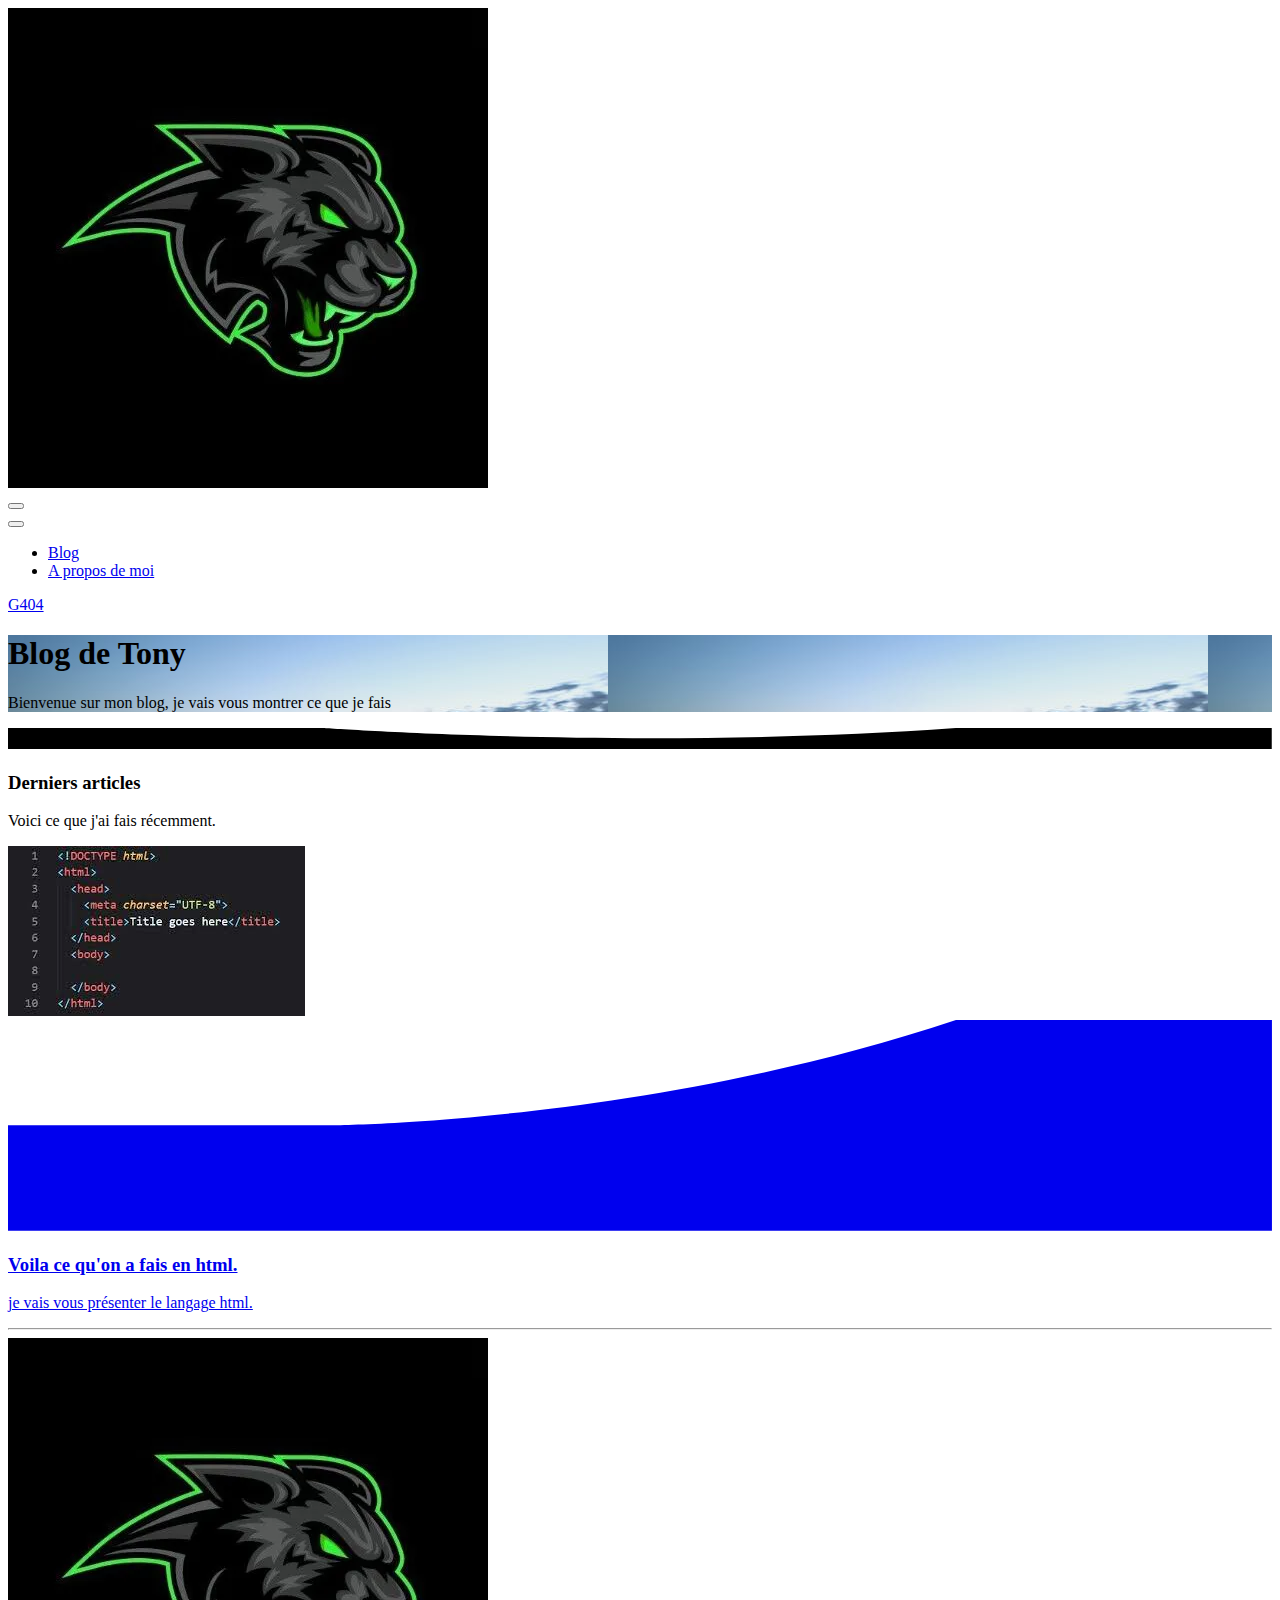
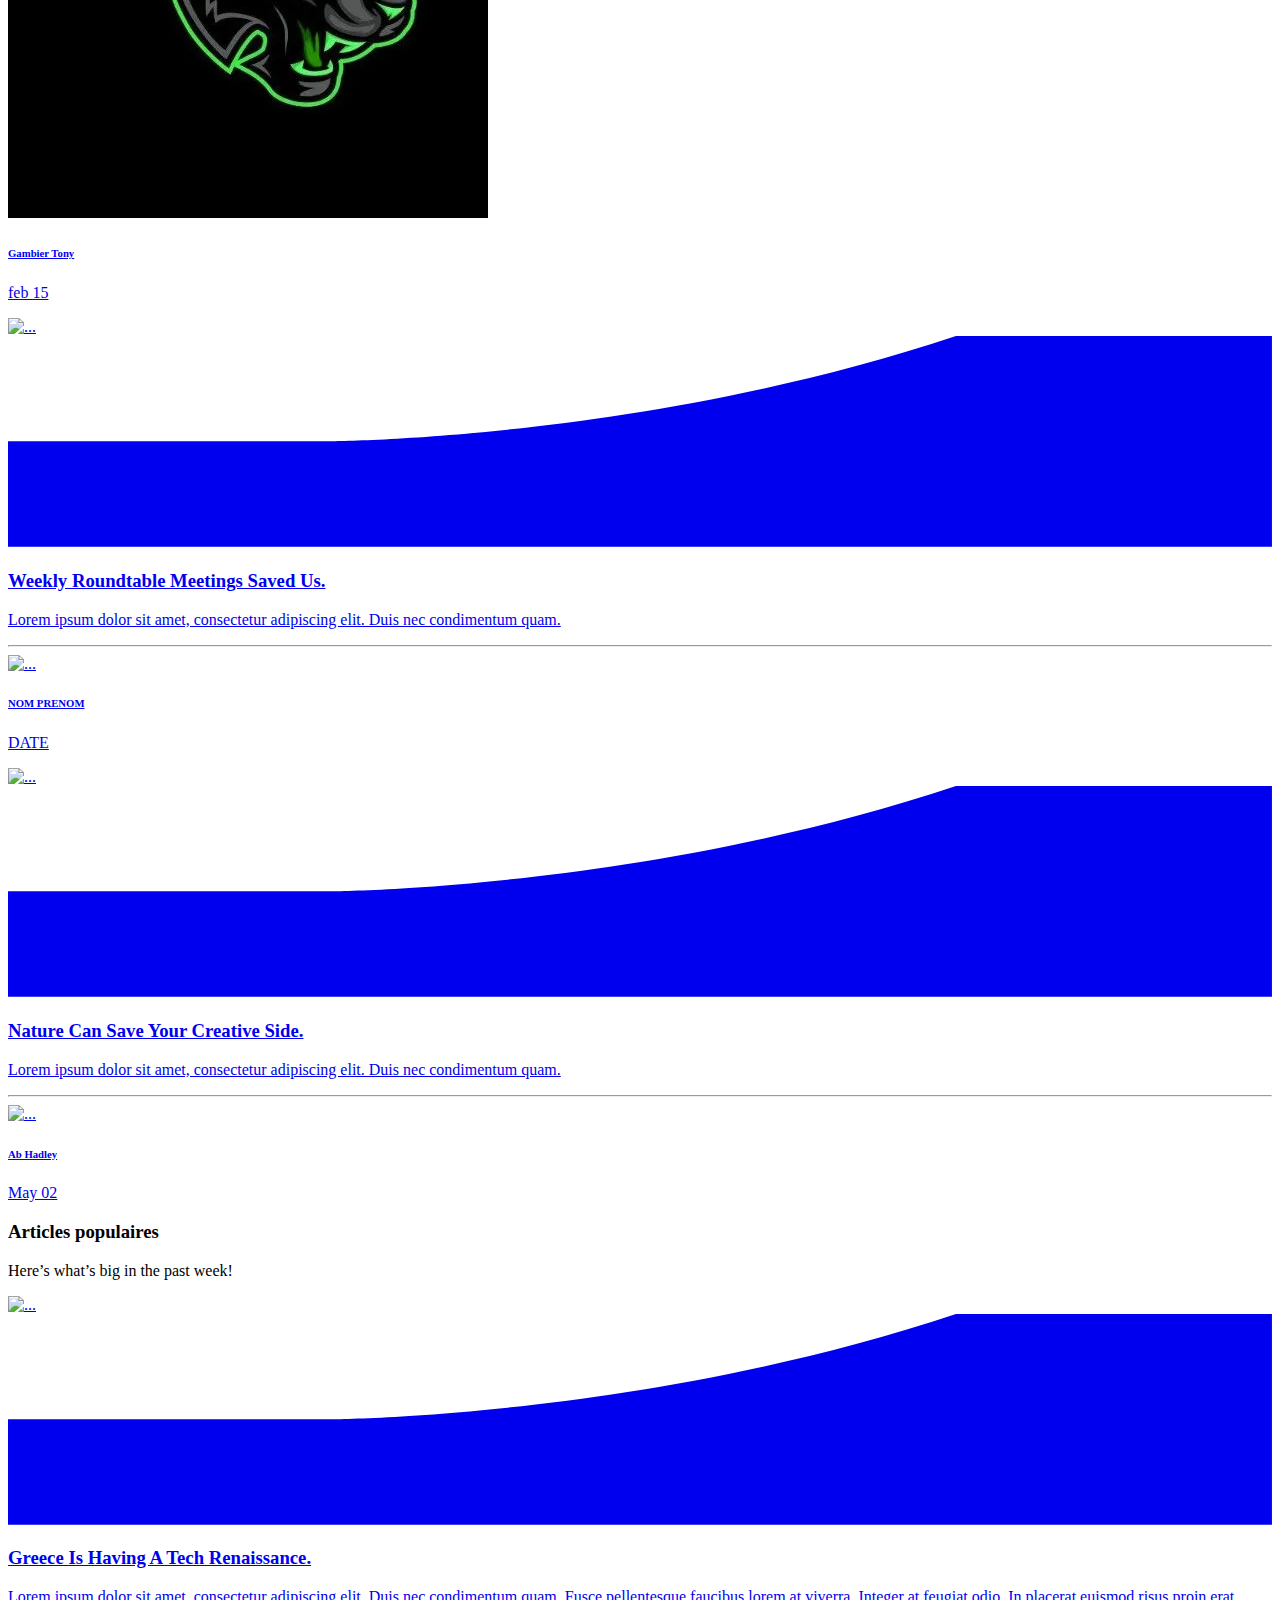
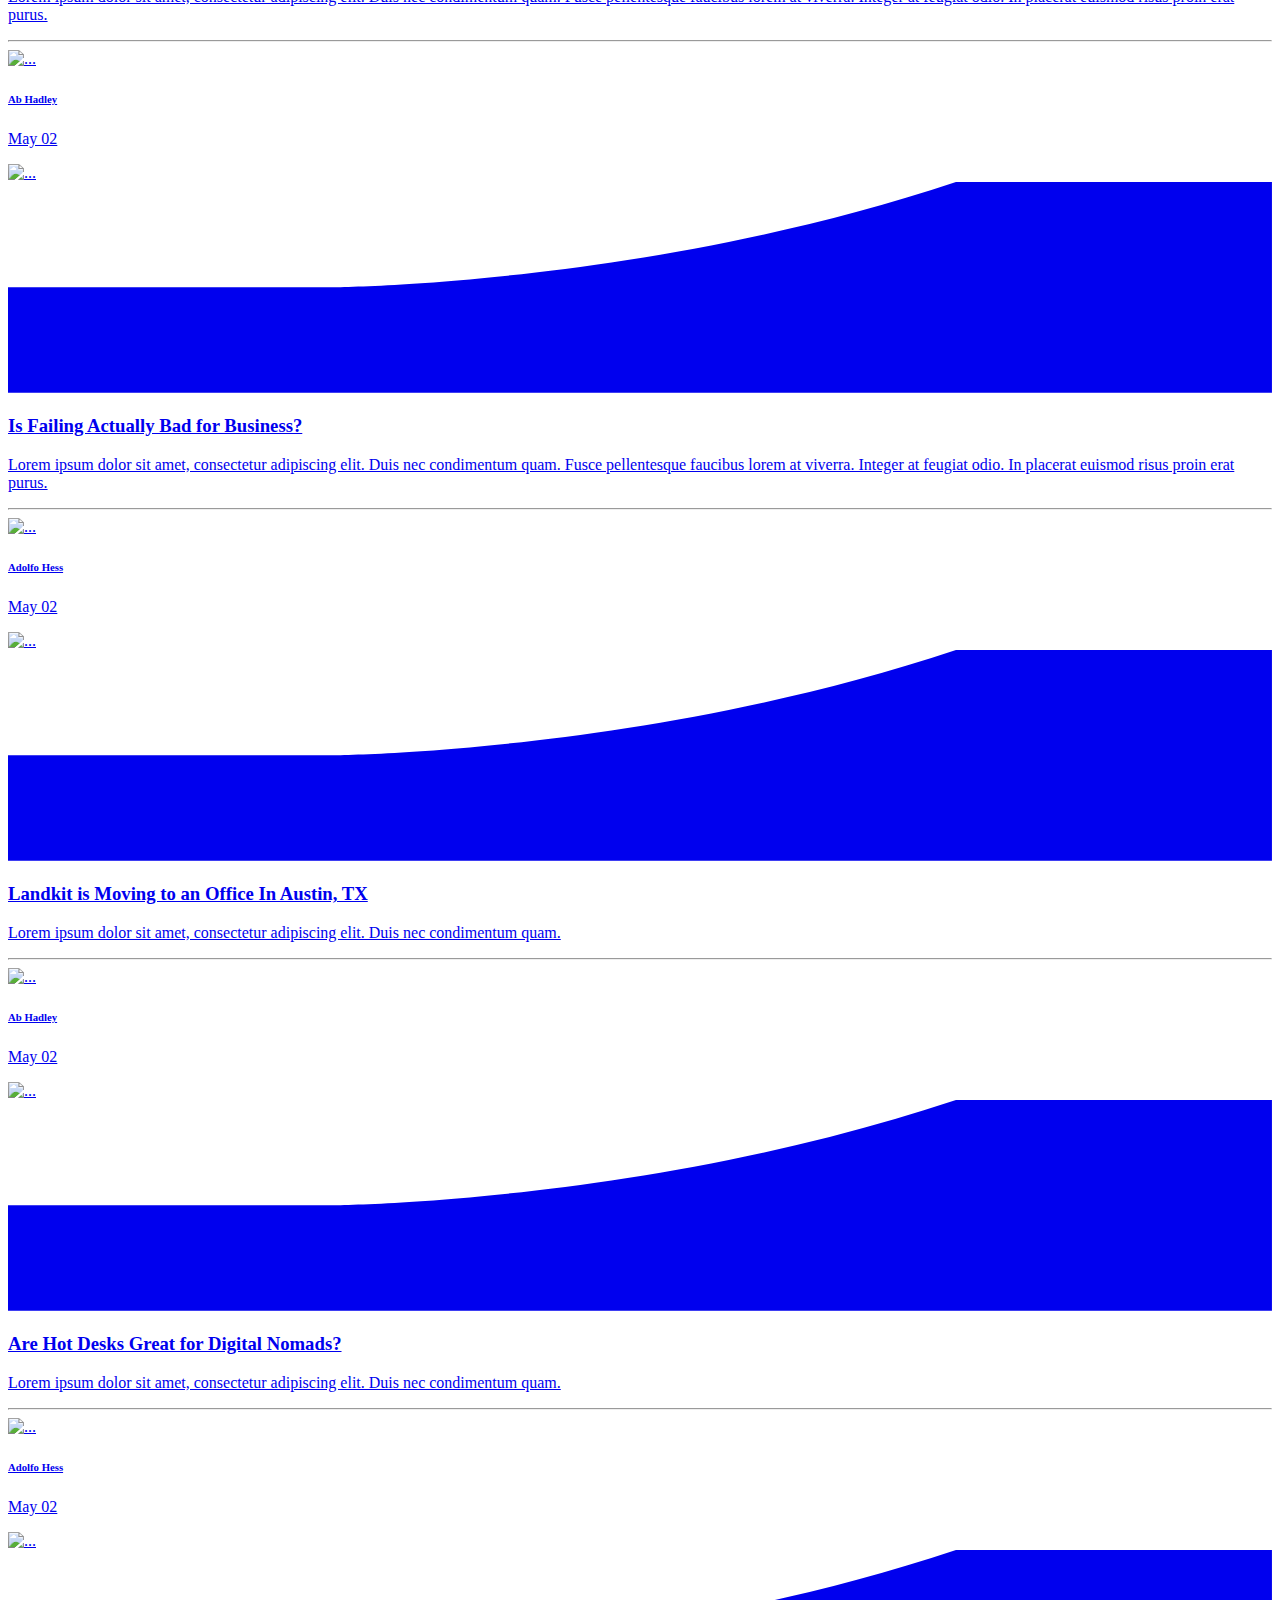
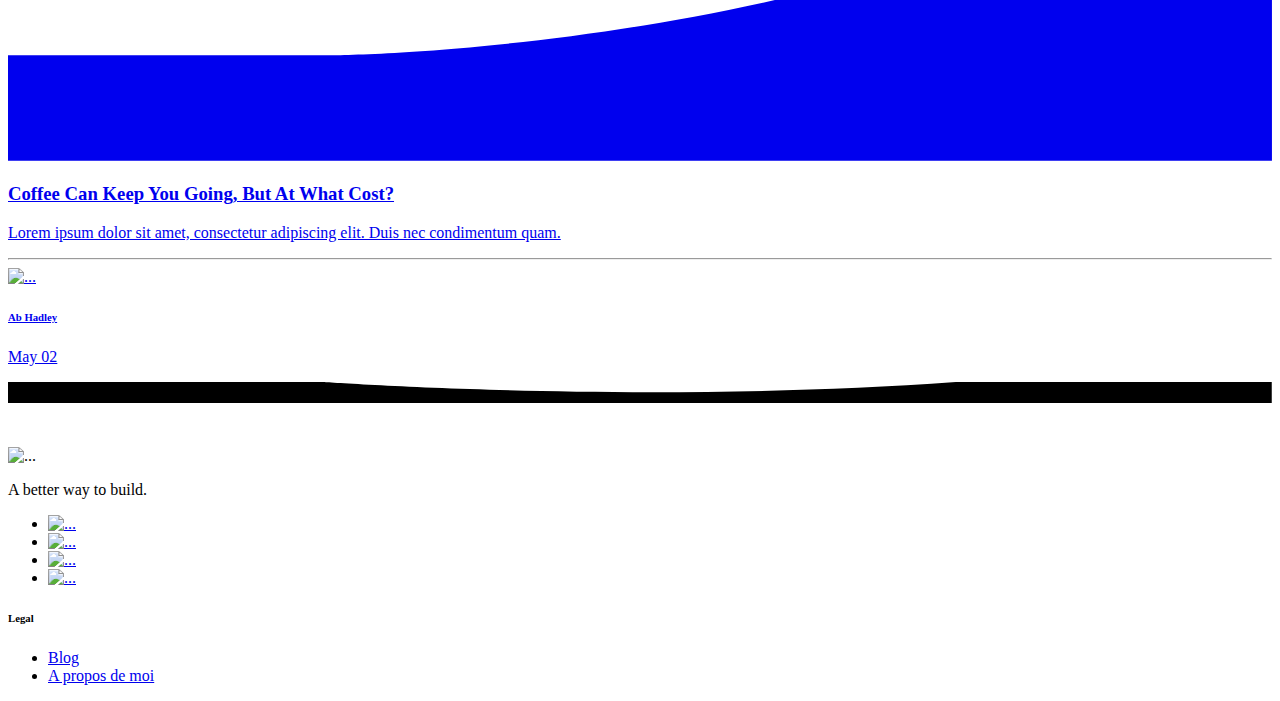
==== index.html @ e892edc2 "v0.0.0.1" ====
<!doctype html>
<html lang="fr">
  <head>
    <meta charset="utf-8" />
    <meta name="viewport" content="width=device-width, initial-scale=1" />
    
    <!-- Favicon -->
    <link rel="shortcut icon" href="./assets/favicon/favicon.ico" type="image/x-icon" />
    
    <!-- Map CSS -->
    <link rel="stylesheet" href="https://api.mapbox.com/mapbox-gl-js/v0.53.0/mapbox-gl.css" />
    
    <!-- Libs CSS -->
    <link rel="stylesheet" href="./assets/css/libs.bundle.css" />
    
    <!-- Theme CSS -->
    <link rel="stylesheet" href="./assets/css/theme.bundle.css" />

    <!-- Theme CSS -->
    <link rel="stylesheet" href="./assets/css/index.css" />

    <!-- Title -->
    <title>Blog de Tony</title>
  </head>
  <body class="bg-light">

    <!-- NAVBAR -->
    <nav class="navbar navbar-expand-lg navbar-light bg-white">
      <div class="container">
    
        <!-- Brand -->
        <!-- ajoute un lien sur ton image ici <a href=""> -->
        <a class="navbar-brand" href="">
          <div class="avatar avatar-xxl">
            <!-- change ta photo ici  -->
            <img src="./assets/img/avatars/sacrifice_off_avatar.webp" alt="..." class="avatar-img rounded-circle">
          </div>
        </a>
    
        <!-- Toggler -->
        <button class="navbar-toggler" type="button" data-bs-toggle="collapse" data-bs-target="#navbarCollapse" aria-controls="navbarCollapse" aria-expanded="false" aria-label="Toggle navigation">
          <span class="navbar-toggler-icon"></span>
        </button>
    
        <!-- Collapse -->
        <div class="collapse navbar-collapse" id="navbarCollapse">
    
          <!-- Toggler -->
          <button class="navbar-toggler" type="button" data-bs-toggle="collapse" data-bs-target="#navbarCollapse" aria-controls="navbarCollapse" aria-expanded="false" aria-label="Toggle navigation">
            <i class="fe fe-x"></i>
          </button>
    
          <!-- Navigation -->
          <ul class="navbar-nav ms-auto">
            <!-- copie colle ce bloc <li> si tu veux rajouter un lien dans ta navbar -->
            <li class="nav-item dropdown">
              <a class="nav-link dropdown-toggle" id="navbarLandings"  href="./blog.html">
                Blog
              </a>
            </li>
            <!-- jusque là </li> -->
            <li class="nav-item dropdown">
              <a class="nav-link dropdown-toggle" id="navbarPages" href="#">
                A propos de moi
              </a>
            </li>
          </ul>
    
          <!-- Button -->
          <!-- mets un lien sur le bouton G404 ! -->
          <a class="navbar-btn btn btn-sm btn-primary lift ms-auto" href="https://garage404.com/" target="_blank">
            G404
          </a>
        </div>
      </div>
    </nav>

    <!-- WELCOME -->
    <!-- ici tu peux changer l'image de fond de ta page dans style="background-image"-->
    <section data-jarallax data-speed=".8" class="py-10 py-md-14 overlay overlay-black overlay-60 bg-cover jarallax" style="background-image: url(./assets/img/photos/pexels-photo-12060.jpeg);">
      <div class="container">
        <div class="row justify-content-center">
          <div class="col-12 col-md-10 col-lg-7 text-center">

            <!-- Heading -->
            <h1 class="display-2 fw-bold text-white">
              Blog de Tony
            </h1>

            <!-- Text -->
            <p class="lead mb-0 text-white-75">
              Bienvenue sur mon blog, je vais vous montrer ce que je fais
            </p>

          </div>
        </div> <!-- / .row -->
      </div> <!-- / .container -->
    </section>

    <!-- SHAPE -->
    <div class="position-relative">
      <div class="shape shape-bottom shape-fluid-x text-light">
        <svg viewBox="0 0 2880 48" fill="none" xmlns="http://www.w3.org/2000/svg"><path d="M0 48h2880V0h-720C1442.5 52 720 0 720 0H0v48z" fill="currentColor"/></svg>      
      </div>
    </div>

    <!-- ARTICLES -->
    <section class="pt-7 pt-md-10">
      <div class="container">
        <div class="row align-items-center mb-5">
          <div class="col-12 col-md">

            <!-- Heading -->
            <h3 class="mb-0">
              Derniers articles
            </h3>

            <!-- Text -->
            <p class="mb-0 text-muted">
              Voici ce que j'ai fais récemment.
            </p>

          </div>
          <div class="col-12 col-md-auto">

          </div>
        </div> <!-- / .row -->
        <div class="row">
          <div class="col-12 col-md-6 col-lg-4 d-flex">

            <!-- Card -->
            <div class="card mb-6 mb-lg-0 shadow-light-lg lift lift-lg">

              <!-- Image -->
              <!-- ici je met le lien vers l'article au clic sur la photo -->
              <a class="card-img-top" href="./blog-post-html.html">

                <!-- Image -->
                <!-- ici tu peux mettre l'image de ton article dans src="" -->
                <img src="./assets/img/photos/html.png" alt="..." class="card-img-top">

                <!-- Shape -->
                <div class="position-relative">
                  <div class="shape shape-bottom shape-fluid-x text-white">
                    <svg viewBox="0 0 2880 480" fill="none" xmlns="http://www.w3.org/2000/svg"><path fill-rule="evenodd" clip-rule="evenodd"  d="M2160 0C1440 240 720 240 720 240H0v240h2880V0h-720z" fill="currentColor"/>
                    </svg>                  
                  </div>
                </div>

              </a>

              <!-- Body -->
              <!-- ICI MET LE LIEN href VERS TON ARTICLE AU CLIC SUR LA CARD  -->
              <a class="card-body" href="./blog-post-html.html">

                <!-- Heading -->
                <!-- ICI TU PEUX METTRE LE TITRE DE TON ARTICLE DANS LE H3 -->
                <h3>
                  Voila ce qu'on a fais en html.
                </h3>

                <!-- Text -->
                <!-- Un petit texte pour décrire ton article ?-->
                <p class="mb-0 text-muted">
                  je vais vous présenter le langage html.
                </p>

              </a>

              <!-- Meta -->
              <!-- ICI MET LE LIEN href VERS TON ARTICLE AU CLIC SUR LA CARD  -->
              <a class="card-meta mt-auto" href="./blog-post-html.html">

                <!-- Divider -->
                <hr class="card-meta-divider">

                <!-- Avatar -->
                <div class="avatar avatar-sm me-2">
                  <!-- change ta photo ici  -->
                  <img src="./assets/img/avatars/sacrifice_off_avatar.webp" alt="..." class="avatar-img rounded-circle">
                </div>

                <!-- Author -->
                <h6 class="text-uppercase text-muted me-2 mb-0">
                  Gambier Tony
                </h6>

                <!-- Date -->
                <p class="h6 text-uppercase text-muted mb-0 ms-auto">
                  <time datetime="2019-05-02">feb 15</time>
                </p>

              </a>

            </div>

          </div>

          <!-- A PARTIR D'ICI LE CODE DE LA LIGNE 126 A 194 SE REPETE, IL S'AGIT DES CARDS POUR LES ARTICLES
          DONC LES CONSIGNES SONT LES MEMES -->

          <div class="col-12 col-md-6 col-lg-4 d-flex">

            <!-- Card -->
            <div class="card mb-6 mb-lg-0 shadow-light-lg lift lift-lg">

              <!-- Image -->
              <!-- ici je met le lien vers l'article au clic sur l'image -->
              <a class="card-img-top" href="#!">

                <!-- Image -->
                <!-- CHANGE L'IMAGE -->
                <img src="assets/img/photos/photo-14.jpg" alt="..." class="card-img-top">

                <!-- Shape -->
                <div class="position-relative">
                  <div class="shape shape-bottom shape-fluid-x text-white">
                    <svg viewBox="0 0 2880 480" fill="none" xmlns="http://www.w3.org/2000/svg"><path fill-rule="evenodd" clip-rule="evenodd" d="M2160 0C1440 240 720 240 720 240H0v240h2880V0h-720z" fill="currentColor"/>
                    </svg>                  
                  </div>
                </div>

              </a>

              <!-- Body -->
              <!-- ICI MET LE LIEN href VERS TON ARTICLE AU CLIC SUR LA CARD  -->
              <a class="card-body" href="#!">

                <!-- Heading -->
                <!-- CHANGE LE TITRE -->
                <h3>
                  Weekly Roundtable Meetings Saved Us.
                </h3>

                <!-- Text -->
                <!-- CHANGE LE TEXTE -->
                <p class="mb-0 text-muted">
                  Lorem ipsum dolor sit amet, consectetur adipiscing elit. Duis nec condimentum quam.
                </p>

              </a>

              <!-- Meta -->
              <!-- ICI MET LE LIEN href VERS TON ARTICLE AU CLIC SUR LA CARD  -->
              <a class="card-meta mt-auto" href="#!">

                <!-- Divider -->
                <hr class="card-meta-divider">

                <!-- Avatar -->
                <div class="avatar avatar-sm me-2">
                  <!-- METS TA PHOTO -->
                  <img src="assets/img/avatars/avatar-2.jpg" alt="..." class="avatar-img rounded-circle">
                </div>

                <!-- Author -->
                <h6 class="text-uppercase text-muted me-2 mb-0">
                  NOM PRENOM
                </h6>

                <!-- Date -->
                <p class="h6 text-uppercase text-muted mb-0 ms-auto">
                  <time datetime="2019-05-02">DATE</time>
                </p>

              </a>

            </div>

          </div>

          <!-- A PARTIR D'ICI LE CODE DE LA LIGNE 199 A 267 SE REPETE, IL S'AGIT DES CARDS POUR LES ARTICLES
          DONC LES CONSIGNES SONT LES MEMES, CETTE FOIS PAS DE COMMENTAIRE POUR VOUS AIDER -->

          <div class="col-12 col-md-6 col-lg-4 d-flex">

            <!-- Card -->
            <div class="card mb-6 mb-md-0 shadow-light-lg lift lift-lg">

              <!-- Image -->
              <a class="card-img-top" href="#!">

                <!-- Image -->
                <img src="assets/img/photos/photo-7.jpg" alt="..." class="card-img-top">

                <!-- Shape -->
                <div class="position-relative">
                  <div class="shape shape-bottom shape-fluid-x text-white">
                    <svg viewBox="0 0 2880 480" fill="none" xmlns="http://www.w3.org/2000/svg"><path fill-rule="evenodd" clip-rule="evenodd" d="M2160 0C1440 240 720 240 720 240H0v240h2880V0h-720z" fill="currentColor"/></svg>                  </div>
                </div>

              </a>

              <!-- Body -->
              <a class="card-body" href="#!">

                <!-- Heading -->
                <h3>
                  Nature Can Save Your Creative Side.
                </h3>

                <!-- Text -->
                <p class="mb-0 text-muted">
                  Lorem ipsum dolor sit amet, consectetur adipiscing elit. Duis nec condimentum quam.
                </p>

              </a>

              <!-- Meta -->
              <a class="card-meta mt-auto" href="#!">

                <!-- Divider -->
                <hr class="card-meta-divider">

                <!-- Avatar -->
                <div class="avatar avatar-sm me-2">
                  <img src="assets/img/avatars/avatar-1.jpg" alt="..." class="avatar-img rounded-circle">
                </div>

                <!-- Author -->
                <h6 class="text-uppercase text-muted me-2 mb-0">
                  Ab Hadley
                </h6>

                <!-- Date -->
                <p class="h6 text-uppercase text-muted mb-0 ms-auto">
                  <time datetime="2019-05-02">May 02</time>
                </p>

              </a>

            </div>

          </div>

        </div> <!-- / .row -->
      </div> <!-- / .container -->
    </section>

    <!-- ICI COMMENCE LA SECTION DES 2 GROS ARTICLES POPULAIRES, LA LOGIQUE EST LA MEME QU'AVANT
    DES COMMENTAIRES POUR VOUS AIDER SONT PRESENTS DANS LE PREMIER -->

    <!-- ARTICLES -->
    <section class="pt-7 pt-md-10">
      <div class="container">
        <div class="row">
          <div class="col-12">

            <!-- Heading -->
            <h3 class="mb-0">
              Articles populaires
            </h3>

            <!-- Text -->
            <!-- PETIT TEXTE SUR CE QUE VOUS PREFEREZ -->
            <p class="mb-5 text-muted">
              Here’s what’s big in the past week!
            </p>

          </div>
        </div> <!-- / .row -->
        <div class="row">
          <div class="col-12 col-md-6 d-flex">

            <!-- Card -->
            <div class="card mb-6 shadow-light-lg lift lift-lg">

              <!-- Image -->
              <!-- LE LIEN VERS L'ARTICLE ICI -->
              <a class="card-img-top" href="#!">

                <!-- Image -->
                <!-- L'IMAGE DE L'ARTICLE ICI -->
                <img src="" alt="..." class="card-img-top">

                <!-- Shape -->
                <div class="position-relative">
                  <div class="shape shape-bottom shape-fluid-x text-white">
                    <svg viewBox="0 0 2880 480" fill="none" xmlns="http://www.w3.org/2000/svg"><path fill-rule="evenodd" clip-rule="evenodd" d="M2160 0C1440 240 720 240 720 240H0v240h2880V0h-720z" fill="currentColor"/>
                    </svg>                  
                  </div>
                </div>

              </a>

              <!-- Body -->
              <!-- LIEN VERS L'ARTICLE ICI -->
              <a class="card-body" href="#!">

                <!-- Heading -->
                <!-- ON CHANGE LE TITRE -->
                <h3>
                  Greece Is Having A Tech Renaissance.
                </h3>

                <!-- Text -->
                <!-- PETIT TEXTE DE PRESENTATION DE L'ARTICLE -->
                <p class="mb-0 text-muted">
                  Lorem ipsum dolor sit amet, consectetur adipiscing elit. Duis nec condimentum quam. Fusce pellentesque faucibus lorem at viverra. Integer at feugiat odio. In placerat euismod risus proin erat purus.
                </p>

              </a>

              <!-- Meta -->
              <!-- LIEN VERS L'ARTICLE ICI -->
              <a class="card-meta mt-auto" href="#!">

                <!-- Divider -->
                <hr class="card-meta-divider">

                <!-- Avatar -->
                <div class="avatar avatar-sm me-2">
                  <!-- ON MET SA PHOTO ICI -->
                  <img src="assets/img/avatars/avatar-1.jpg" alt="..." class="avatar-img rounded-circle">
                </div>

                <!-- Author -->
                <!-- ON MET SON NOM PRENOM ICI -->
                <h6 class="text-uppercase text-muted me-2 mb-0">
                  Ab Hadley
                </h6>

                <!-- Date -->
                <!-- LA DATE ICI -->
                <p class="h6 text-uppercase text-muted mb-0 ms-auto">
                  <time datetime="2019-05-02">May 02</time>
                </p>

              </a>

            </div>

          </div>

          <!-- A PARTIR DE LA C'EST LA DEUXIEME CARD QUI COMMENCE, PAS DE COMMENTAIRE POUR AIDER -->

          <div class="col-12 col-md-6 d-flex">

            <!-- Card -->
            <div class="card mb-6 shadow-light-lg lift lift-lg">

              <!-- Image -->
              <a class="card-img-top" href="#!">

                <!-- Image -->
                <img src="assets/img/photos/photo-29.jpg" alt="..." class="card-img-top">

                <!-- Shape -->
                <div class="position-relative">
                  <div class="shape shape-bottom shape-fluid-x text-white">
                    <svg viewBox="0 0 2880 480" fill="none" xmlns="http://www.w3.org/2000/svg"><path fill-rule="evenodd" clip-rule="evenodd" d="M2160 0C1440 240 720 240 720 240H0v240h2880V0h-720z" fill="currentColor"/></svg>                  </div>
                </div>

              </a>

              <!-- Body -->
              <a class="card-body" href="#!">

                <!-- Heading -->
                <h3>
                  Is Failing Actually Bad for Business?
                </h3>

                <!-- Text -->
                <p class="mb-0 text-muted">
                  Lorem ipsum dolor sit amet, consectetur adipiscing elit. Duis nec condimentum quam. Fusce pellentesque faucibus lorem at viverra. Integer at feugiat odio. In placerat euismod risus proin erat purus.
                </p>

              </a>

              <!-- Meta -->
              <a class="card-meta mt-auto" href="#!">

                <!-- Divider -->
                <hr class="card-meta-divider">

                <!-- Avatar -->
                <div class="avatar avatar-sm me-2">
                  <img src="assets/img/avatars/avatar-2.jpg" alt="..." class="avatar-img rounded-circle">
                </div>

                <!-- Author -->
                <h6 class="text-uppercase text-muted me-2 mb-0">
                  Adolfo Hess
                </h6>

                <!-- Date -->
                <p class="h6 text-uppercase text-muted mb-0 ms-auto">
                  <time datetime="2019-05-02">May 02</time>
                </p>

              </a>

            </div>

          </div>

          <!-- A PARTIR D'ICI CE SONT LES 3 CARDS SIMILAIRE A CELLES DU DEBUT, PLUS DE SOUCIS JE VOUS LAISSE FAIRE  -->

          <div class="col-12 col-md-6 col-lg-4 d-flex">

            <!-- Card -->
            <div class="card mb-6 mb-lg-0 shadow-light-lg lift lift-lg">

              <!-- Image -->
              <a class="card-img-top" href="#!">

                <!-- Image -->
                <img src="assets/img/photos/photo-6.jpg" alt="..." class="card-img-top">

                <!-- Shape -->
                <div class="position-relative">
                  <div class="shape shape-bottom shape-fluid-x text-white">
                    <svg viewBox="0 0 2880 480" fill="none" xmlns="http://www.w3.org/2000/svg"><path fill-rule="evenodd" clip-rule="evenodd" d="M2160 0C1440 240 720 240 720 240H0v240h2880V0h-720z" fill="currentColor"/></svg>                  </div>
                </div>

              </a>

              <!-- Body -->
              <a class="card-body" href="#!">

                <!-- Heading -->
                <h3>
                  Landkit is Moving to an Office In Austin, TX
                </h3>

                <!-- Text -->
                <p class="mb-0 text-muted">
                  Lorem ipsum dolor sit amet, consectetur adipiscing elit. Duis nec condimentum quam.
                </p>

              </a>

              <!-- Meta -->
              <a class="card-meta mt-auto" href="#!">

                <!-- Divider -->
                <hr class="card-meta-divider">

                <!-- Avatar -->
                <div class="avatar avatar-sm me-2">
                  <img src="assets/img/avatars/avatar-1.jpg" alt="..." class="avatar-img rounded-circle">
                </div>

                <!-- Author -->
                <h6 class="text-uppercase text-muted me-2 mb-0">
                  Ab Hadley
                </h6>

                <!-- Date -->
                <p class="h6 text-uppercase text-muted mb-0 ms-auto">
                  <time datetime="2019-05-02">May 02</time>
                </p>

              </a>

            </div>

          </div>
          <!-- LA DEUXIEME CARD COMMENCE ICI -->
          <div class="col-12 col-md-6 col-lg-4 d-flex">

            <!-- Card -->
            <div class="card mb-6 mb-lg-0 shadow-light-lg lift lift-lg">

              <!-- Image -->
              <a class="card-img-top" href="#!">

                <!-- Image -->
                <img src="assets/img/photos/photo-4.jpg" alt="..." class="card-img-top">

                <!-- Shape -->
                <div class="position-relative">
                  <div class="shape shape-bottom shape-fluid-x text-white">
                    <svg viewBox="0 0 2880 480" fill="none" xmlns="http://www.w3.org/2000/svg"><path fill-rule="evenodd" clip-rule="evenodd" d="M2160 0C1440 240 720 240 720 240H0v240h2880V0h-720z" fill="currentColor"/></svg>                  </div>
                </div>

              </a>

              <!-- Body -->
              <a class="card-body" href="#!">

                <!-- Heading -->
                <h3>
                  Are Hot Desks Great for Digital Nomads?
                </h3>

                <!-- Text -->
                <p class="mb-0 text-muted">
                  Lorem ipsum dolor sit amet, consectetur adipiscing elit. Duis nec condimentum quam.
                </p>

              </a>

              <!-- Meta -->
              <a class="card-meta mt-auto" href="#!">

                <!-- Divider -->
                <hr class="card-meta-divider">

                <!-- Avatar -->
                <div class="avatar avatar-sm me-2">
                  <img src="assets/img/avatars/avatar-2.jpg" alt="..." class="avatar-img rounded-circle">
                </div>

                <!-- Author -->
                <h6 class="text-uppercase text-muted me-2 mb-0">
                  Adolfo Hess
                </h6>

                <!-- Date -->
                <p class="h6 text-uppercase text-muted mb-0 ms-auto">
                  <time datetime="2019-05-02">May 02</time>
                </p>

              </a>

            </div>

          </div>
          <!-- LA TROISIEME CARD COMMENCE ICI -->
          <div class="col-12 col-md-6 col-lg-4 d-flex">

            <!-- Card -->
            <div class="card mb-6 mb-md-0 shadow-light-lg lift lift-lg">

              <!-- Image -->
              <a class="card-img-top" href="#!">

                <!-- Image -->
                <img src="assets/img/photos/photo-5.jpg" alt="..." class="card-img-top">

                <!-- Shape -->
                <div class="position-relative">
                  <div class="shape shape-bottom shape-fluid-x text-white">
                    <svg viewBox="0 0 2880 480" fill="none" xmlns="http://www.w3.org/2000/svg"><path fill-rule="evenodd" clip-rule="evenodd" d="M2160 0C1440 240 720 240 720 240H0v240h2880V0h-720z" fill="currentColor"/></svg>                  </div>
                </div>

              </a>

              <!-- Body -->
              <a class="card-body" href="#!">

                <!-- Heading -->
                <h3>
                  Coffee Can Keep You Going, But At What Cost?
                </h3>

                <!-- Text -->
                <p class="mb-0 text-muted">
                  Lorem ipsum dolor sit amet, consectetur adipiscing elit. Duis nec condimentum quam.
                </p>

              </a>

              <!-- Meta -->
              <a class="card-meta mt-auto" href="#!">

                <!-- Divider -->
                <hr class="card-meta-divider">

                <!-- Avatar -->
                <div class="avatar avatar-sm me-2">
                  <img src="assets/img/avatars/avatar-1.jpg" alt="..." class="avatar-img rounded-circle">
                </div>

                <!-- Author -->
                <h6 class="text-uppercase text-muted me-2 mb-0">
                  Ab Hadley
                </h6>

                <!-- Date -->
                <p class="h6 text-uppercase text-muted mb-0 ms-auto">
                  <time datetime="2019-05-02">May 02</time>
                </p>

              </a>
            </div>

          </div>

        </div> <!-- / .row -->
      </div> <!-- / .container -->
    </section>

    <!-- SHAPE -->
    <div class="position-relative">
      <div class="shape shape-bottom shape-fluid-x text-gray-200">
        <svg viewBox="0 0 2880 48" fill="none" xmlns="http://www.w3.org/2000/svg"><path d="M0 48h2880V0h-720C1442.5 52 720 0 720 0H0v48z" fill="currentColor"/></svg>      </div>
    </div>

    <!-- FOOTER -->
    <footer class="py-8 py-md-11 bg-gray-200">
      <div class="container">
        <div class="row">
          <div class="col-12 col-md-4 col-lg-3">
    
            <!-- Brand -->
            <!-- ICI TU PEUX CHANGER L'IMAGE DU FOOTER -->
            <img src="./assets/img/brand.svg" alt="..." class="footer-brand img-fluid mb-2">
    
            <!-- Text -->
            <p class="text-gray-700 mb-2">
              A better way to build.
            </p>
    
            <!-- Social -->
            <!-- ICI TU PEUX METTRE TES LIENS VERS LES RESEAUX SOCIAUX -->
            <ul class="list-unstyled list-inline list-social mb-6 mb-md-0">
              <li class="list-inline-item list-social-item me-3">
                <a href="#!" class="text-decoration-none">
                  <img src="./assets/img/icons/social/instagram.svg" class="list-social-icon" alt="...">
                </a>
              </li>
              <li class="list-inline-item list-social-item me-3">
                <a href="#!" class="text-decoration-none">
                  <img src="./assets/img/icons/social/facebook.svg" class="list-social-icon" alt="...">
                </a>
              </li>
              <li class="list-inline-item list-social-item me-3">
                <a href="#!" class="text-decoration-none">
                  <img src="./assets/img/icons/social/twitter.svg" class="list-social-icon" alt="...">
                </a>
              </li>
              <li class="list-inline-item list-social-item">
                <a href="#!" class="text-decoration-none">
                  <img src="./assets/img/icons/social/pinterest.svg" class="list-social-icon" alt="...">
                </a>
              </li>
            </ul>
    
          </div>
          <div class="col-6 col-md-4 col-lg-2">
     
          </div>
          <div class="col-6 col-md-4 col-lg-2">
    
          </div>
          <div class="col-6 col-md-4 offset-md-4 col-lg-2 offset-lg-0">
    
          </div>
          <div class="col-6 col-md-4 col-lg-2">
    
            <!-- Heading -->
            <h6 class="fw-bold text-uppercase text-gray-700">
              Legal
            </h6>
    
            <!-- List -->
            <!-- ET ICI TU PEUX REMETTRE TES LIENS VERS LES DIFFERENTES PAS DE TON SITE -->
            <ul class="list-unstyled text-muted mb-0">
              <li class="mb-3">
                <a href="./blog.html" class="text-reset">
                  Blog
                </a>
              </li>
              <li class="mb-3">
                <a href="./blog-post.html" class="text-reset">
                  A propos de moi
                </a>
              </li>
            </ul>

          </div>
        </div> <!-- / .row -->
      </div> <!-- / .container -->
    </footer>

    <!-- JAVASCRIPT -->
    <!-- Map JS -->
    <script src='https://api.mapbox.com/mapbox-gl-js/v0.53.0/mapbox-gl.js'></script>
    
    <!-- Vendor JS -->
    <script src="./assets/js/vendor.bundle.js"></script>
    
    <!-- Theme JS -->
    <script src="./assets/js/theme.bundle.js"></script>

  </body>
</html>
---- assets/css/index.css ----
.lastImg{
    margin-bottom: 10px;
    width: 320px;
    height: 150px;
}
footer{
    margin-top: 40px;
}
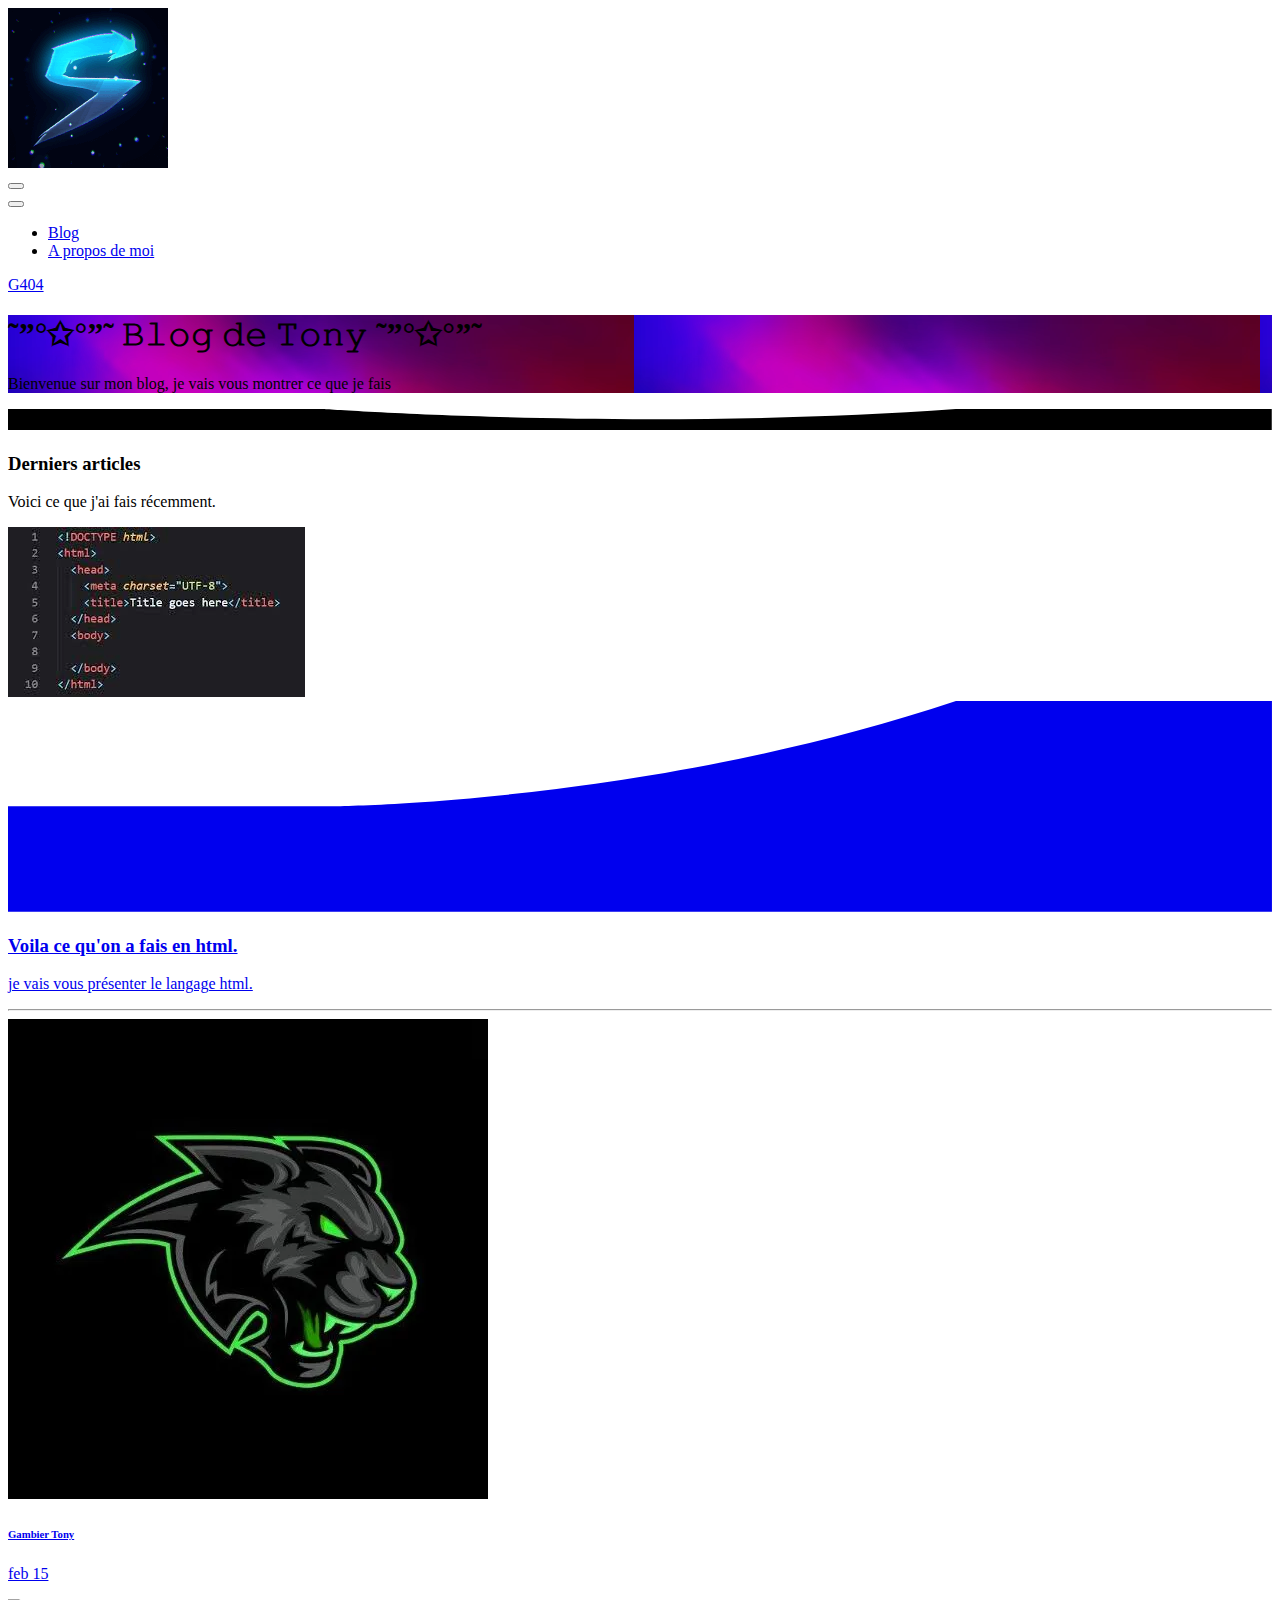
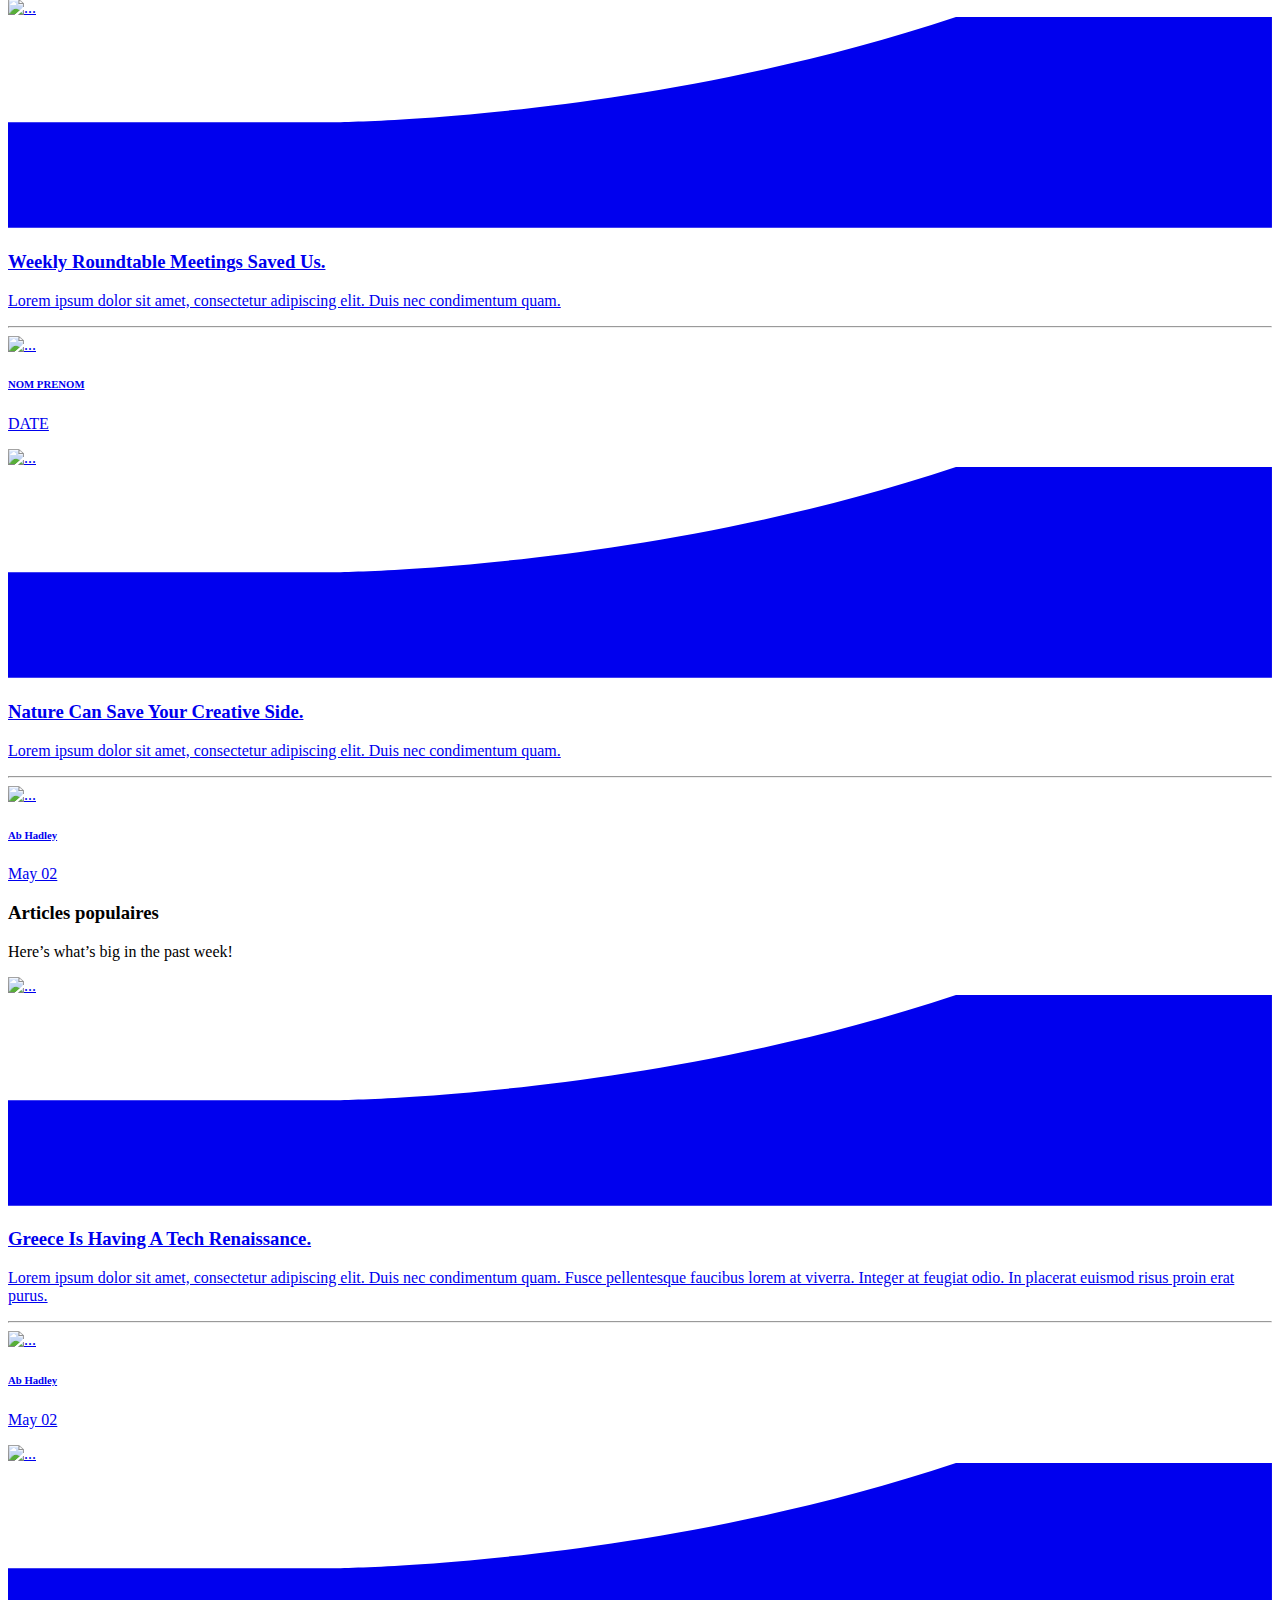
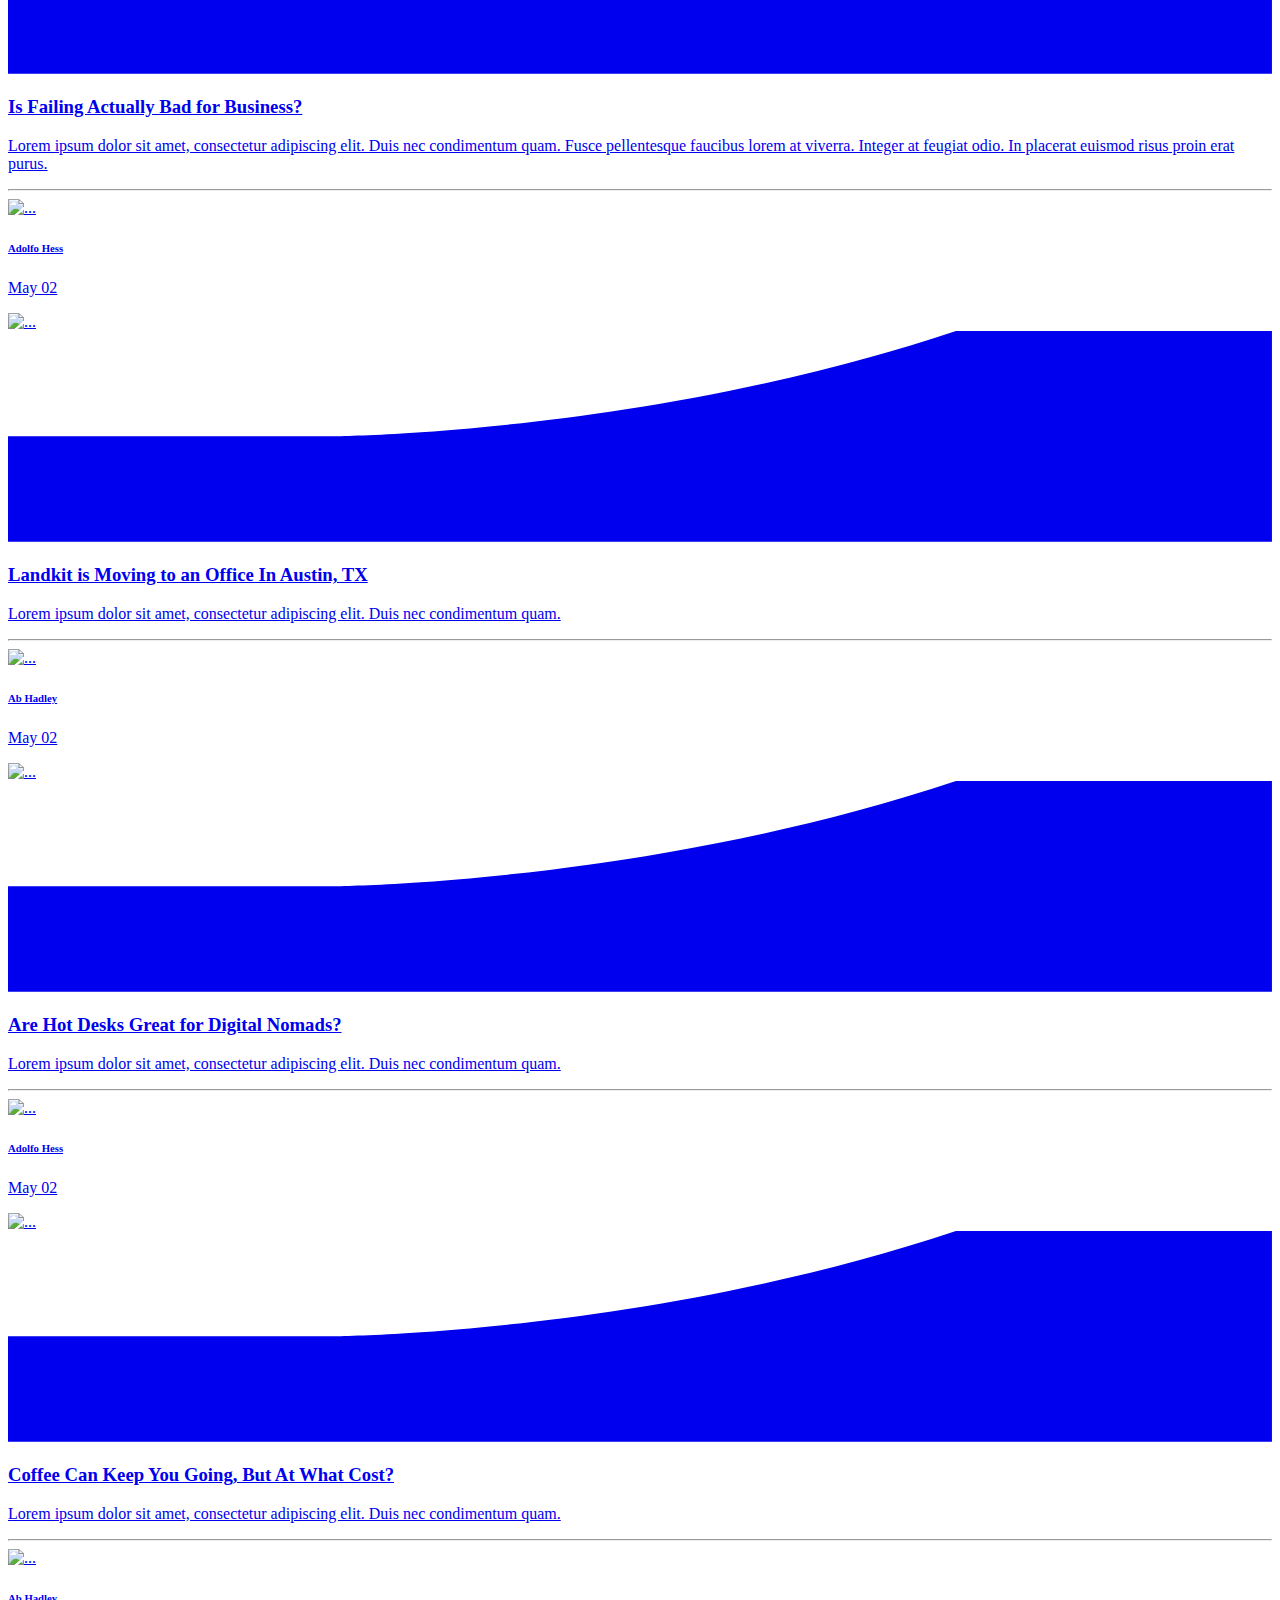
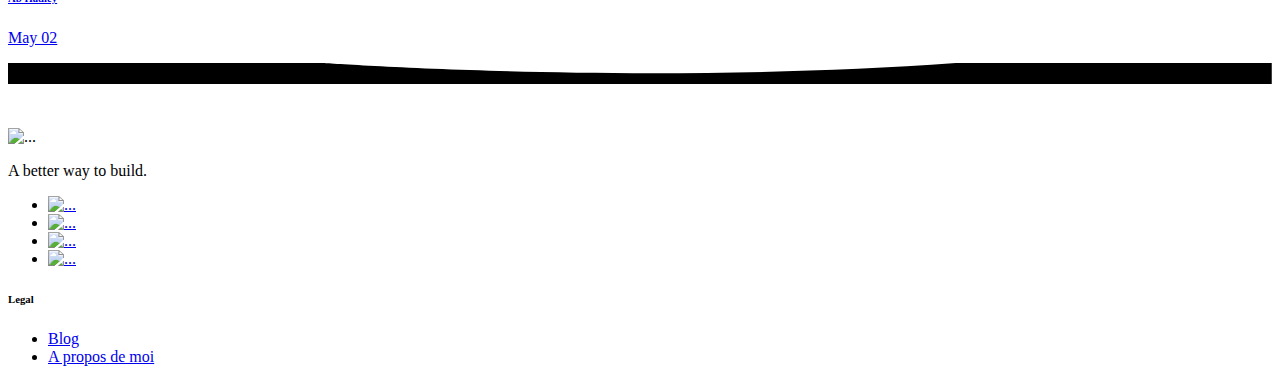
==== commit 81e6e09b: "v0.0.0.2" ====
--- a/index.html
+++ b/index.html
@@ -1,780 +1,818 @@
 <!doctype html>
 <html lang="fr">
-  <head>
-    <meta charset="utf-8" />
-    <meta name="viewport" content="width=device-width, initial-scale=1" />
-    
-    <!-- Favicon -->
-    <link rel="shortcut icon" href="./assets/favicon/favicon.ico" type="image/x-icon" />
-    
-    <!-- Map CSS -->
-    <link rel="stylesheet" href="https://api.mapbox.com/mapbox-gl-js/v0.53.0/mapbox-gl.css" />
-    
-    <!-- Libs CSS -->
-    <link rel="stylesheet" href="./assets/css/libs.bundle.css" />
-    
-    <!-- Theme CSS -->
-    <link rel="stylesheet" href="./assets/css/theme.bundle.css" />
-
-    <!-- Theme CSS -->
-    <link rel="stylesheet" href="./assets/css/index.css" />
-
-    <!-- Title -->
-    <title>Blog de Tony</title>
-  </head>
-  <body class="bg-light">
-
-    <!-- NAVBAR -->
-    <nav class="navbar navbar-expand-lg navbar-light bg-white">
-      <div class="container">
-    
-        <!-- Brand -->
-        <!-- ajoute un lien sur ton image ici <a href=""> -->
-        <a class="navbar-brand" href="">
-          <div class="avatar avatar-xxl">
-            <!-- change ta photo ici  -->
-            <img src="./assets/img/avatars/sacrifice_off_avatar.webp" alt="..." class="avatar-img rounded-circle">
+
+<head>
+  <meta charset="utf-8" />
+  <meta name="viewport" content="width=device-width, initial-scale=1" />
+
+  <!-- Favicon -->
+  <link rel="shortcut icon" href="./assets/favicon/favicon.ico" type="image/x-icon" />
+
+  <!-- Map CSS -->
+  <link rel="stylesheet" href="https://api.mapbox.com/mapbox-gl-js/v0.53.0/mapbox-gl.css" />
+
+  <!-- Libs CSS -->
+  <link rel="stylesheet" href="./assets/css/libs.bundle.css" />
+
+  <!-- Theme CSS -->
+  <link rel="stylesheet" href="./assets/css/theme.bundle.css" />
+
+  <!-- Theme CSS -->
+  <link rel="stylesheet" href="./assets/css/index.css" />
+
+  <!-- Title -->
+  <title>Blog de Tony</title>
+</head>
+
+<body class="bg-light">
+
+  <!-- NAVBAR -->
+  <nav class="navbar navbar-expand-lg navbar-light bg-white">
+    <div class="container">
+
+      <!-- Brand -->
+      <!-- ajoute un lien sur ton image ici <a href=""> -->
+      <a class="navbar-brand" href="">
+        <div class="avatar avatar-xxl">
+          <!-- change ta photo ici  -->
+          <img src="./assets/img/avatars/sacrifice.gif" alt="..." class="avatar-img rounded-circle">
+        </div>
+      </a>
+
+      <!-- Toggler -->
+      <button class="navbar-toggler" type="button" data-bs-toggle="collapse" data-bs-target="#navbarCollapse"
+        aria-controls="navbarCollapse" aria-expanded="false" aria-label="Toggle navigation">
+        <span class="navbar-toggler-icon"></span>
+      </button>
+
+      <!-- Collapse -->
+      <div class="collapse navbar-collapse" id="navbarCollapse">
+
+        <!-- Toggler -->
+        <button class="navbar-toggler" type="button" data-bs-toggle="collapse" data-bs-target="#navbarCollapse"
+          aria-controls="navbarCollapse" aria-expanded="false" aria-label="Toggle navigation">
+          <i class="fe fe-x"></i>
+        </button>
+
+        <!-- Navigation -->
+        <ul class="navbar-nav ms-auto">
+          <!-- copie colle ce bloc <li> si tu veux rajouter un lien dans ta navbar -->
+          <li class="nav-item dropdown">
+            <a class="nav-link dropdown-toggle" id="navbarLandings" href="./index.html">
+              Blog
+            </a>
+          </li>
+          <!-- jusque là </li> -->
+          <li class="nav-item dropdown">
+            <a class="nav-link dropdown-toggle" id="navbarPages" href="#">
+              A propos de moi
+            </a>
+          </li>
+        </ul>
+
+        <!-- Button -->
+        <!-- mets un lien sur le bouton G404 ! -->
+        <a class="navbar-btn btn btn-sm btn-primary lift ms-auto" href="https://garage404.com/" target="_blank">
+          G404
+        </a>
+      </div>
+    </div>
+  </nav>
+
+  <!-- WELCOME -->
+  <!-- ici tu peux changer l'image de fond de ta page dans style="background-image"-->
+  <section data-jarallax data-speed=".8" class="py-10 py-md-14 overlay overlay-black overlay-60 bg-cover jarallax"
+    style="background-image: url(./assets/img/illustrations/fond-degrade.avif);">
+    <div class="container">
+      <div class="row justify-content-center">
+        <div class="col-12 col-md-10 col-lg-7 text-center">
+
+          <!-- Heading -->
+          <h1 class="display-5 fw-bold text-white">
+            ˜”°✩°”˜ 𝙱𝚕𝚘𝚐 𝚍𝚎 𝚃𝚘𝚗𝚢 ˜”°✩°”˜
+          </h1>
+
+          <!-- Text -->
+          <p class="lead mb-0 text-white-75">
+            Bienvenue sur mon blog, je vais vous montrer ce que je fais
+          </p>
+
+        </div>
+      </div> <!-- / .row -->
+    </div> <!-- / .container -->
+  </section>
+
+  <!-- SHAPE -->
+  <div class="position-relative">
+    <div class="shape shape-bottom shape-fluid-x text-light">
+      <svg viewBox="0 0 2880 48" fill="none" xmlns="http://www.w3.org/2000/svg">
+        <path d="M0 48h2880V0h-720C1442.5 52 720 0 720 0H0v48z" fill="currentColor" />
+      </svg>
+    </div>
+  </div>
+
+  <!-- ARTICLES -->
+  <section class="pt-7 pt-md-10">
+    <div class="container">
+      <div class="row align-items-center mb-5">
+        <div class="col-12 col-md">
+
+          <!-- Heading -->
+          <h3 class="mb-0">
+            Derniers articles
+          </h3>
+
+          <!-- Text -->
+          <p class="mb-0 text-muted">
+            Voici ce que j'ai fais récemment.
+          </p>
+
+        </div>
+        <div class="col-12 col-md-auto">
+
+        </div>
+      </div> <!-- / .row -->
+      <div class="row">
+        <div class="col-12 col-md-6 col-lg-4 d-flex">
+
+          <!-- Card -->
+          <div class="card mb-6 mb-lg-0 shadow-light-lg lift lift-lg">
+
+            <!-- Image -->
+            <!-- ici je met le lien vers l'article au clic sur la photo -->
+            <a class="card-img-top" href="./blog-post-html.html">
+
+              <!-- Image -->
+              <!-- ici tu peux mettre l'image de ton article dans src="" -->
+              <img src="./assets/img/photos/html.png" alt="..." class="card-img-top">
+
+              <!-- Shape -->
+              <div class="position-relative">
+                <div class="shape shape-bottom shape-fluid-x text-white">
+                  <svg viewBox="0 0 2880 480" fill="none" xmlns="http://www.w3.org/2000/svg">
+                    <path fill-rule="evenodd" clip-rule="evenodd"
+                      d="M2160 0C1440 240 720 240 720 240H0v240h2880V0h-720z" fill="currentColor" />
+                  </svg>
+                </div>
+              </div>
+
+            </a>
+
+            <!-- Body -->
+            <!-- ICI MET LE LIEN href VERS TON ARTICLE AU CLIC SUR LA CARD  -->
+            <a class="card-body" href="./blog-post-html.html">
+
+              <!-- Heading -->
+              <!-- ICI TU PEUX METTRE LE TITRE DE TON ARTICLE DANS LE H3 -->
+              <h3>
+                Voila ce qu'on a fais en html.
+              </h3>
+
+              <!-- Text -->
+              <!-- Un petit texte pour décrire ton article ?-->
+              <p class="mb-0 text-muted">
+                je vais vous présenter le langage html.
+              </p>
+
+            </a>
+
+            <!-- Meta -->
+            <!-- ICI MET LE LIEN href VERS TON ARTICLE AU CLIC SUR LA CARD  -->
+            <a class="card-meta mt-auto" href="./blog-post-html.html">
+
+              <!-- Divider -->
+              <hr class="card-meta-divider">
+
+              <!-- Avatar -->
+              <div class="avatar avatar-sm me-2">
+                <!-- change ta photo ici  -->
+                <img src="./assets/img/avatars/sacrifice_off_avatar.webp" alt="..." class="avatar-img rounded-circle">
+              </div>
+
+              <!-- Author -->
+              <h6 class="text-uppercase text-muted me-2 mb-0">
+                Gambier Tony
+              </h6>
+
+              <!-- Date -->
+              <p class="h6 text-uppercase text-muted mb-0 ms-auto">
+                <time datetime="2019-05-02">feb 15</time>
+              </p>
+
+            </a>
+
           </div>
-        </a>
-    
-        <!-- Toggler -->
-        <button class="navbar-toggler" type="button" data-bs-toggle="collapse" data-bs-target="#navbarCollapse" aria-controls="navbarCollapse" aria-expanded="false" aria-label="Toggle navigation">
-          <span class="navbar-toggler-icon"></span>
-        </button>
-    
-        <!-- Collapse -->
-        <div class="collapse navbar-collapse" id="navbarCollapse">
-    
-          <!-- Toggler -->
-          <button class="navbar-toggler" type="button" data-bs-toggle="collapse" data-bs-target="#navbarCollapse" aria-controls="navbarCollapse" aria-expanded="false" aria-label="Toggle navigation">
-            <i class="fe fe-x"></i>
-          </button>
-    
-          <!-- Navigation -->
-          <ul class="navbar-nav ms-auto">
-            <!-- copie colle ce bloc <li> si tu veux rajouter un lien dans ta navbar -->
-            <li class="nav-item dropdown">
-              <a class="nav-link dropdown-toggle" id="navbarLandings"  href="./blog.html">
+
+        </div>
+
+        <!-- A PARTIR D'ICI LE CODE DE LA LIGNE 126 A 194 SE REPETE, IL S'AGIT DES CARDS POUR LES ARTICLES
+          DONC LES CONSIGNES SONT LES MEMES -->
+
+        <div class="col-12 col-md-6 col-lg-4 d-flex">
+
+          <!-- Card -->
+          <div class="card mb-6 mb-lg-0 shadow-light-lg lift lift-lg">
+
+            <!-- Image -->
+            <!-- ici je met le lien vers l'article au clic sur l'image -->
+            <a class="card-img-top" href="./blog-post1.html">
+
+              <!-- Image -->
+              <!-- CHANGE L'IMAGE -->
+              <img src="assets/img/photos/photo-14.jpg" alt="..." class="card-img-top">
+
+              <!-- Shape -->
+              <div class="position-relative">
+                <div class="shape shape-bottom shape-fluid-x text-white">
+                  <svg viewBox="0 0 2880 480" fill="none" xmlns="http://www.w3.org/2000/svg">
+                    <path fill-rule="evenodd" clip-rule="evenodd"
+                      d="M2160 0C1440 240 720 240 720 240H0v240h2880V0h-720z" fill="currentColor" />
+                  </svg>
+                </div>
+              </div>
+
+            </a>
+
+            <!-- Body -->
+            <!-- ICI MET LE LIEN href VERS TON ARTICLE AU CLIC SUR LA CARD  -->
+            <a class="card-body" href="#!">
+
+              <!-- Heading -->
+              <!-- CHANGE LE TITRE -->
+              <h3>
+                Weekly Roundtable Meetings Saved Us.
+              </h3>
+
+              <!-- Text -->
+              <!-- CHANGE LE TEXTE -->
+              <p class="mb-0 text-muted">
+                Lorem ipsum dolor sit amet, consectetur adipiscing elit. Duis nec condimentum quam.
+              </p>
+
+            </a>
+
+            <!-- Meta -->
+            <!-- ICI MET LE LIEN href VERS TON ARTICLE AU CLIC SUR LA CARD  -->
+            <a class="card-meta mt-auto" href="#!">
+
+              <!-- Divider -->
+              <hr class="card-meta-divider">
+
+              <!-- Avatar -->
+              <div class="avatar avatar-sm me-2">
+                <!-- METS TA PHOTO -->
+                <img src="assets/img/avatars/avatar-2.jpg" alt="..." class="avatar-img rounded-circle">
+              </div>
+
+              <!-- Author -->
+              <h6 class="text-uppercase text-muted me-2 mb-0">
+                NOM PRENOM
+              </h6>
+
+              <!-- Date -->
+              <p class="h6 text-uppercase text-muted mb-0 ms-auto">
+                <time datetime="2019-05-02">DATE</time>
+              </p>
+
+            </a>
+
+          </div>
+
+        </div>
+
+        <!-- A PARTIR D'ICI LE CODE DE LA LIGNE 199 A 267 SE REPETE, IL S'AGIT DES CARDS POUR LES ARTICLES
+          DONC LES CONSIGNES SONT LES MEMES, CETTE FOIS PAS DE COMMENTAIRE POUR VOUS AIDER -->
+
+        <div class="col-12 col-md-6 col-lg-4 d-flex">
+
+          <!-- Card -->
+          <div class="card mb-6 mb-md-0 shadow-light-lg lift lift-lg">
+
+            <!-- Image -->
+            <a class="card-img-top" href="#!">
+
+              <!-- Image -->
+              <img src="assets/img/photos/photo-7.jpg" alt="..." class="card-img-top">
+
+              <!-- Shape -->
+              <div class="position-relative">
+                <div class="shape shape-bottom shape-fluid-x text-white">
+                  <svg viewBox="0 0 2880 480" fill="none" xmlns="http://www.w3.org/2000/svg">
+                    <path fill-rule="evenodd" clip-rule="evenodd"
+                      d="M2160 0C1440 240 720 240 720 240H0v240h2880V0h-720z" fill="currentColor" />
+                  </svg>
+                </div>
+              </div>
+
+            </a>
+
+            <!-- Body -->
+            <a class="card-body" href="#!">
+
+              <!-- Heading -->
+              <h3>
+                Nature Can Save Your Creative Side.
+              </h3>
+
+              <!-- Text -->
+              <p class="mb-0 text-muted">
+                Lorem ipsum dolor sit amet, consectetur adipiscing elit. Duis nec condimentum quam.
+              </p>
+
+            </a>
+
+            <!-- Meta -->
+            <a class="card-meta mt-auto" href="#!">
+
+              <!-- Divider -->
+              <hr class="card-meta-divider">
+
+              <!-- Avatar -->
+              <div class="avatar avatar-sm me-2">
+                <img src="assets/img/avatars/avatar-1.jpg" alt="..." class="avatar-img rounded-circle">
+              </div>
+
+              <!-- Author -->
+              <h6 class="text-uppercase text-muted me-2 mb-0">
+                Ab Hadley
+              </h6>
+
+              <!-- Date -->
+              <p class="h6 text-uppercase text-muted mb-0 ms-auto">
+                <time datetime="2019-05-02">May 02</time>
+              </p>
+
+            </a>
+
+          </div>
+
+        </div>
+
+      </div> <!-- / .row -->
+    </div> <!-- / .container -->
+  </section>
+
+  <!-- ICI COMMENCE LA SECTION DES 2 GROS ARTICLES POPULAIRES, LA LOGIQUE EST LA MEME QU'AVANT
+    DES COMMENTAIRES POUR VOUS AIDER SONT PRESENTS DANS LE PREMIER -->
+
+  <!-- ARTICLES -->
+  <section class="pt-7 pt-md-10">
+    <div class="container">
+      <div class="row">
+        <div class="col-12">
+
+          <!-- Heading -->
+          <h3 class="mb-0">
+            Articles populaires
+          </h3>
+
+          <!-- Text -->
+          <!-- PETIT TEXTE SUR CE QUE VOUS PREFEREZ -->
+          <p class="mb-5 text-muted">
+            Here’s what’s big in the past week!
+          </p>
+
+        </div>
+      </div> <!-- / .row -->
+      <div class="row">
+        <div class="col-12 col-md-6 d-flex">
+
+          <!-- Card -->
+          <div class="card mb-6 shadow-light-lg lift lift-lg">
+
+            <!-- Image -->
+            <!-- LE LIEN VERS L'ARTICLE ICI -->
+            <a class="card-img-top" href="#!">
+
+              <!-- Image -->
+              <!-- L'IMAGE DE L'ARTICLE ICI -->
+              <img src="" alt="..." class="card-img-top">
+
+              <!-- Shape -->
+              <div class="position-relative">
+                <div class="shape shape-bottom shape-fluid-x text-white">
+                  <svg viewBox="0 0 2880 480" fill="none" xmlns="http://www.w3.org/2000/svg">
+                    <path fill-rule="evenodd" clip-rule="evenodd"
+                      d="M2160 0C1440 240 720 240 720 240H0v240h2880V0h-720z" fill="currentColor" />
+                  </svg>
+                </div>
+              </div>
+
+            </a>
+
+            <!-- Body -->
+            <!-- LIEN VERS L'ARTICLE ICI -->
+            <a class="card-body" href="#!">
+
+              <!-- Heading -->
+              <!-- ON CHANGE LE TITRE -->
+              <h3>
+                Greece Is Having A Tech Renaissance.
+              </h3>
+
+              <!-- Text -->
+              <!-- PETIT TEXTE DE PRESENTATION DE L'ARTICLE -->
+              <p class="mb-0 text-muted">
+                Lorem ipsum dolor sit amet, consectetur adipiscing elit. Duis nec condimentum quam. Fusce pellentesque
+                faucibus lorem at viverra. Integer at feugiat odio. In placerat euismod risus proin erat purus.
+              </p>
+
+            </a>
+
+            <!-- Meta -->
+            <!-- LIEN VERS L'ARTICLE ICI -->
+            <a class="card-meta mt-auto" href="#!">
+
+              <!-- Divider -->
+              <hr class="card-meta-divider">
+
+              <!-- Avatar -->
+              <div class="avatar avatar-sm me-2">
+                <!-- ON MET SA PHOTO ICI -->
+                <img src="assets/img/avatars/avatar-1.jpg" alt="..." class="avatar-img rounded-circle">
+              </div>
+
+              <!-- Author -->
+              <!-- ON MET SON NOM PRENOM ICI -->
+              <h6 class="text-uppercase text-muted me-2 mb-0">
+                Ab Hadley
+              </h6>
+
+              <!-- Date -->
+              <!-- LA DATE ICI -->
+              <p class="h6 text-uppercase text-muted mb-0 ms-auto">
+                <time datetime="2019-05-02">May 02</time>
+              </p>
+
+            </a>
+
+          </div>
+
+        </div>
+
+        <!-- A PARTIR DE LA C'EST LA DEUXIEME CARD QUI COMMENCE, PAS DE COMMENTAIRE POUR AIDER -->
+
+        <div class="col-12 col-md-6 d-flex">
+
+          <!-- Card -->
+          <div class="card mb-6 shadow-light-lg lift lift-lg">
+
+            <!-- Image -->
+            <a class="card-img-top" href="#!">
+
+              <!-- Image -->
+              <img src="assets/img/photos/photo-29.jpg" alt="..." class="card-img-top">
+
+              <!-- Shape -->
+              <div class="position-relative">
+                <div class="shape shape-bottom shape-fluid-x text-white">
+                  <svg viewBox="0 0 2880 480" fill="none" xmlns="http://www.w3.org/2000/svg">
+                    <path fill-rule="evenodd" clip-rule="evenodd"
+                      d="M2160 0C1440 240 720 240 720 240H0v240h2880V0h-720z" fill="currentColor" />
+                  </svg>
+                </div>
+              </div>
+
+            </a>
+
+            <!-- Body -->
+            <a class="card-body" href="#!">
+
+              <!-- Heading -->
+              <h3>
+                Is Failing Actually Bad for Business?
+              </h3>
+
+              <!-- Text -->
+              <p class="mb-0 text-muted">
+                Lorem ipsum dolor sit amet, consectetur adipiscing elit. Duis nec condimentum quam. Fusce pellentesque
+                faucibus lorem at viverra. Integer at feugiat odio. In placerat euismod risus proin erat purus.
+              </p>
+
+            </a>
+
+            <!-- Meta -->
+            <a class="card-meta mt-auto" href="#!">
+
+              <!-- Divider -->
+              <hr class="card-meta-divider">
+
+              <!-- Avatar -->
+              <div class="avatar avatar-sm me-2">
+                <img src="assets/img/avatars/avatar-2.jpg" alt="..." class="avatar-img rounded-circle">
+              </div>
+
+              <!-- Author -->
+              <h6 class="text-uppercase text-muted me-2 mb-0">
+                Adolfo Hess
+              </h6>
+
+              <!-- Date -->
+              <p class="h6 text-uppercase text-muted mb-0 ms-auto">
+                <time datetime="2019-05-02">May 02</time>
+              </p>
+
+            </a>
+
+          </div>
+
+        </div>
+
+        <!-- A PARTIR D'ICI CE SONT LES 3 CARDS SIMILAIRE A CELLES DU DEBUT, PLUS DE SOUCIS JE VOUS LAISSE FAIRE  -->
+
+        <div class="col-12 col-md-6 col-lg-4 d-flex">
+
+          <!-- Card -->
+          <div class="card mb-6 mb-lg-0 shadow-light-lg lift lift-lg">
+
+            <!-- Image -->
+            <a class="card-img-top" href="#!">
+
+              <!-- Image -->
+              <img src="assets/img/photos/photo-6.jpg" alt="..." class="card-img-top">
+
+              <!-- Shape -->
+              <div class="position-relative">
+                <div class="shape shape-bottom shape-fluid-x text-white">
+                  <svg viewBox="0 0 2880 480" fill="none" xmlns="http://www.w3.org/2000/svg">
+                    <path fill-rule="evenodd" clip-rule="evenodd"
+                      d="M2160 0C1440 240 720 240 720 240H0v240h2880V0h-720z" fill="currentColor" />
+                  </svg>
+                </div>
+              </div>
+
+            </a>
+
+            <!-- Body -->
+            <a class="card-body" href="#!">
+
+              <!-- Heading -->
+              <h3>
+                Landkit is Moving to an Office In Austin, TX
+              </h3>
+
+              <!-- Text -->
+              <p class="mb-0 text-muted">
+                Lorem ipsum dolor sit amet, consectetur adipiscing elit. Duis nec condimentum quam.
+              </p>
+
+            </a>
+
+            <!-- Meta -->
+            <a class="card-meta mt-auto" href="#!">
+
+              <!-- Divider -->
+              <hr class="card-meta-divider">
+
+              <!-- Avatar -->
+              <div class="avatar avatar-sm me-2">
+                <img src="assets/img/avatars/avatar-1.jpg" alt="..." class="avatar-img rounded-circle">
+              </div>
+
+              <!-- Author -->
+              <h6 class="text-uppercase text-muted me-2 mb-0">
+                Ab Hadley
+              </h6>
+
+              <!-- Date -->
+              <p class="h6 text-uppercase text-muted mb-0 ms-auto">
+                <time datetime="2019-05-02">May 02</time>
+              </p>
+
+            </a>
+
+          </div>
+
+        </div>
+        <!-- LA DEUXIEME CARD COMMENCE ICI -->
+        <div class="col-12 col-md-6 col-lg-4 d-flex">
+
+          <!-- Card -->
+          <div class="card mb-6 mb-lg-0 shadow-light-lg lift lift-lg">
+
+            <!-- Image -->
+            <a class="card-img-top" href="#!">
+
+              <!-- Image -->
+              <img src="assets/img/photos/photo-4.jpg" alt="..." class="card-img-top">
+
+              <!-- Shape -->
+              <div class="position-relative">
+                <div class="shape shape-bottom shape-fluid-x text-white">
+                  <svg viewBox="0 0 2880 480" fill="none" xmlns="http://www.w3.org/2000/svg">
+                    <path fill-rule="evenodd" clip-rule="evenodd"
+                      d="M2160 0C1440 240 720 240 720 240H0v240h2880V0h-720z" fill="currentColor" />
+                  </svg>
+                </div>
+              </div>
+
+            </a>
+
+            <!-- Body -->
+            <a class="card-body" href="#!">
+
+              <!-- Heading -->
+              <h3>
+                Are Hot Desks Great for Digital Nomads?
+              </h3>
+
+              <!-- Text -->
+              <p class="mb-0 text-muted">
+                Lorem ipsum dolor sit amet, consectetur adipiscing elit. Duis nec condimentum quam.
+              </p>
+
+            </a>
+
+            <!-- Meta -->
+            <a class="card-meta mt-auto" href="#!">
+
+              <!-- Divider -->
+              <hr class="card-meta-divider">
+
+              <!-- Avatar -->
+              <div class="avatar avatar-sm me-2">
+                <img src="assets/img/avatars/avatar-2.jpg" alt="..." class="avatar-img rounded-circle">
+              </div>
+
+              <!-- Author -->
+              <h6 class="text-uppercase text-muted me-2 mb-0">
+                Adolfo Hess
+              </h6>
+
+              <!-- Date -->
+              <p class="h6 text-uppercase text-muted mb-0 ms-auto">
+                <time datetime="2019-05-02">May 02</time>
+              </p>
+
+            </a>
+
+          </div>
+
+        </div>
+        <!-- LA TROISIEME CARD COMMENCE ICI -->
+        <div class="col-12 col-md-6 col-lg-4 d-flex">
+
+          <!-- Card -->
+          <div class="card mb-6 mb-md-0 shadow-light-lg lift lift-lg">
+
+            <!-- Image -->
+            <a class="card-img-top" href="#!">
+
+              <!-- Image -->
+              <img src="assets/img/photos/photo-5.jpg" alt="..." class="card-img-top">
+
+              <!-- Shape -->
+              <div class="position-relative">
+                <div class="shape shape-bottom shape-fluid-x text-white">
+                  <svg viewBox="0 0 2880 480" fill="none" xmlns="http://www.w3.org/2000/svg">
+                    <path fill-rule="evenodd" clip-rule="evenodd"
+                      d="M2160 0C1440 240 720 240 720 240H0v240h2880V0h-720z" fill="currentColor" />
+                  </svg>
+                </div>
+              </div>
+
+            </a>
+
+            <!-- Body -->
+            <a class="card-body" href="#!">
+
+              <!-- Heading -->
+              <h3>
+                Coffee Can Keep You Going, But At What Cost?
+              </h3>
+
+              <!-- Text -->
+              <p class="mb-0 text-muted">
+                Lorem ipsum dolor sit amet, consectetur adipiscing elit. Duis nec condimentum quam.
+              </p>
+
+            </a>
+
+            <!-- Meta -->
+            <a class="card-meta mt-auto" href="#!">
+
+              <!-- Divider -->
+              <hr class="card-meta-divider">
+
+              <!-- Avatar -->
+              <div class="avatar avatar-sm me-2">
+                <img src="assets/img/avatars/avatar-1.jpg" alt="..." class="avatar-img rounded-circle">
+              </div>
+
+              <!-- Author -->
+              <h6 class="text-uppercase text-muted me-2 mb-0">
+                Ab Hadley
+              </h6>
+
+              <!-- Date -->
+              <p class="h6 text-uppercase text-muted mb-0 ms-auto">
+                <time datetime="2019-05-02">May 02</time>
+              </p>
+
+            </a>
+          </div>
+
+        </div>
+
+      </div> <!-- / .row -->
+    </div> <!-- / .container -->
+  </section>
+
+  <!-- SHAPE -->
+  <div class="position-relative">
+    <div class="shape shape-bottom shape-fluid-x text-gray-200">
+      <svg viewBox="0 0 2880 48" fill="none" xmlns="http://www.w3.org/2000/svg">
+        <path d="M0 48h2880V0h-720C1442.5 52 720 0 720 0H0v48z" fill="currentColor" />
+      </svg>
+    </div>
+  </div>
+
+  <!-- FOOTER -->
+  <footer class="py-8 py-md-11 bg-gray-200">
+    <div class="container">
+      <div class="row">
+        <div class="col-12 col-md-4 col-lg-3">
+
+          <!-- Brand -->
+          <!-- ICI TU PEUX CHANGER L'IMAGE DU FOOTER -->
+          <img src="./assets/img/brand.svg" alt="..." class="footer-brand img-fluid mb-2">
+
+          <!-- Text -->
+          <p class="text-gray-700 mb-2">
+            A better way to build.
+          </p>
+
+          <!-- Social -->
+          <!-- ICI TU PEUX METTRE TES LIENS VERS LES RESEAUX SOCIAUX -->
+          <ul class="list-unstyled list-inline list-social mb-6 mb-md-0">
+            <li class="list-inline-item list-social-item me-3">
+              <a href="#!" class="text-decoration-none">
+                <img src="./assets/img/icons/social/instagram.svg" class="list-social-icon" alt="...">
+              </a>
+            </li>
+            <li class="list-inline-item list-social-item me-3">
+              <a href="#!" class="text-decoration-none">
+                <img src="./assets/img/icons/social/facebook.svg" class="list-social-icon" alt="...">
+              </a>
+            </li>
+            <li class="list-inline-item list-social-item me-3">
+              <a href="#!" class="text-decoration-none">
+                <img src="./assets/img/icons/social/twitter.svg" class="list-social-icon" alt="...">
+              </a>
+            </li>
+            <li class="list-inline-item list-social-item">
+              <a href="#!" class="text-decoration-none">
+                <img src="./assets/img/icons/social/pinterest.svg" class="list-social-icon" alt="...">
+              </a>
+            </li>
+          </ul>
+
+        </div>
+        <div class="col-6 col-md-4 col-lg-2">
+
+        </div>
+        <div class="col-6 col-md-4 col-lg-2">
+
+        </div>
+        <div class="col-6 col-md-4 offset-md-4 col-lg-2 offset-lg-0">
+
+        </div>
+        <div class="col-6 col-md-4 col-lg-2">
+
+          <!-- Heading -->
+          <h6 class="fw-bold text-uppercase text-gray-700">
+            Legal
+          </h6>
+
+          <!-- List -->
+          <!-- ET ICI TU PEUX REMETTRE TES LIENS VERS LES DIFFERENTES PAS DE TON SITE -->
+          <ul class="list-unstyled text-muted mb-0">
+            <li class="mb-3">
+              <a href="./index.html" class="text-reset">
                 Blog
               </a>
             </li>
-            <!-- jusque là </li> -->
-            <li class="nav-item dropdown">
-              <a class="nav-link dropdown-toggle" id="navbarPages" href="#">
+            <li class="mb-3">
+              <a href="./blog-post.html" class="text-reset">
                 A propos de moi
               </a>
-            </li>
           </ul>
-    
-          <!-- Button -->
-          <!-- mets un lien sur le bouton G404 ! -->
-          <a class="navbar-btn btn btn-sm btn-primary lift ms-auto" href="https://garage404.com/" target="_blank">
-            G404
-          </a>
-        </div>
-      </div>
-    </nav>
-
-    <!-- WELCOME -->
-    <!-- ici tu peux changer l'image de fond de ta page dans style="background-image"-->
-    <section data-jarallax data-speed=".8" class="py-10 py-md-14 overlay overlay-black overlay-60 bg-cover jarallax" style="background-image: url(./assets/img/photos/pexels-photo-12060.jpeg);">
-      <div class="container">
-        <div class="row justify-content-center">
-          <div class="col-12 col-md-10 col-lg-7 text-center">
-
-            <!-- Heading -->
-            <h1 class="display-2 fw-bold text-white">
-              Blog de Tony
-            </h1>
-
-            <!-- Text -->
-            <p class="lead mb-0 text-white-75">
-              Bienvenue sur mon blog, je vais vous montrer ce que je fais
-            </p>
-
-          </div>
-        </div> <!-- / .row -->
-      </div> <!-- / .container -->
-    </section>
-
-    <!-- SHAPE -->
-    <div class="position-relative">
-      <div class="shape shape-bottom shape-fluid-x text-light">
-        <svg viewBox="0 0 2880 48" fill="none" xmlns="http://www.w3.org/2000/svg"><path d="M0 48h2880V0h-720C1442.5 52 720 0 720 0H0v48z" fill="currentColor"/></svg>      
-      </div>
-    </div>
-
-    <!-- ARTICLES -->
-    <section class="pt-7 pt-md-10">
-      <div class="container">
-        <div class="row align-items-center mb-5">
-          <div class="col-12 col-md">
-
-            <!-- Heading -->
-            <h3 class="mb-0">
-              Derniers articles
-            </h3>
-
-            <!-- Text -->
-            <p class="mb-0 text-muted">
-              Voici ce que j'ai fais récemment.
-            </p>
-
-          </div>
-          <div class="col-12 col-md-auto">
-
-          </div>
-        </div> <!-- / .row -->
-        <div class="row">
-          <div class="col-12 col-md-6 col-lg-4 d-flex">
-
-            <!-- Card -->
-            <div class="card mb-6 mb-lg-0 shadow-light-lg lift lift-lg">
-
-              <!-- Image -->
-              <!-- ici je met le lien vers l'article au clic sur la photo -->
-              <a class="card-img-top" href="./blog-post-html.html">
-
-                <!-- Image -->
-                <!-- ici tu peux mettre l'image de ton article dans src="" -->
-                <img src="./assets/img/photos/html.png" alt="..." class="card-img-top">
-
-                <!-- Shape -->
-                <div class="position-relative">
-                  <div class="shape shape-bottom shape-fluid-x text-white">
-                    <svg viewBox="0 0 2880 480" fill="none" xmlns="http://www.w3.org/2000/svg"><path fill-rule="evenodd" clip-rule="evenodd"  d="M2160 0C1440 240 720 240 720 240H0v240h2880V0h-720z" fill="currentColor"/>
-                    </svg>                  
-                  </div>
-                </div>
-
-              </a>
-
-              <!-- Body -->
-              <!-- ICI MET LE LIEN href VERS TON ARTICLE AU CLIC SUR LA CARD  -->
-              <a class="card-body" href="./blog-post-html.html">
-
-                <!-- Heading -->
-                <!-- ICI TU PEUX METTRE LE TITRE DE TON ARTICLE DANS LE H3 -->
-                <h3>
-                  Voila ce qu'on a fais en html.
-                </h3>
-
-                <!-- Text -->
-                <!-- Un petit texte pour décrire ton article ?-->
-                <p class="mb-0 text-muted">
-                  je vais vous présenter le langage html.
-                </p>
-
-              </a>
-
-              <!-- Meta -->
-              <!-- ICI MET LE LIEN href VERS TON ARTICLE AU CLIC SUR LA CARD  -->
-              <a class="card-meta mt-auto" href="./blog-post-html.html">
-
-                <!-- Divider -->
-                <hr class="card-meta-divider">
-
-                <!-- Avatar -->
-                <div class="avatar avatar-sm me-2">
-                  <!-- change ta photo ici  -->
-                  <img src="./assets/img/avatars/sacrifice_off_avatar.webp" alt="..." class="avatar-img rounded-circle">
-                </div>
-
-                <!-- Author -->
-                <h6 class="text-uppercase text-muted me-2 mb-0">
-                  Gambier Tony
-                </h6>
-
-                <!-- Date -->
-                <p class="h6 text-uppercase text-muted mb-0 ms-auto">
-                  <time datetime="2019-05-02">feb 15</time>
-                </p>
-
-              </a>
-
-            </div>
-
-          </div>
-
-          <!-- A PARTIR D'ICI LE CODE DE LA LIGNE 126 A 194 SE REPETE, IL S'AGIT DES CARDS POUR LES ARTICLES
-          DONC LES CONSIGNES SONT LES MEMES -->
-
-          <div class="col-12 col-md-6 col-lg-4 d-flex">
-
-            <!-- Card -->
-            <div class="card mb-6 mb-lg-0 shadow-light-lg lift lift-lg">
-
-              <!-- Image -->
-              <!-- ici je met le lien vers l'article au clic sur l'image -->
-              <a class="card-img-top" href="#!">
-
-                <!-- Image -->
-                <!-- CHANGE L'IMAGE -->
-                <img src="assets/img/photos/photo-14.jpg" alt="..." class="card-img-top">
-
-                <!-- Shape -->
-                <div class="position-relative">
-                  <div class="shape shape-bottom shape-fluid-x text-white">
-                    <svg viewBox="0 0 2880 480" fill="none" xmlns="http://www.w3.org/2000/svg"><path fill-rule="evenodd" clip-rule="evenodd" d="M2160 0C1440 240 720 240 720 240H0v240h2880V0h-720z" fill="currentColor"/>
-                    </svg>                  
-                  </div>
-                </div>
-
-              </a>
-
-              <!-- Body -->
-              <!-- ICI MET LE LIEN href VERS TON ARTICLE AU CLIC SUR LA CARD  -->
-              <a class="card-body" href="#!">
-
-                <!-- Heading -->
-                <!-- CHANGE LE TITRE -->
-                <h3>
-                  Weekly Roundtable Meetings Saved Us.
-                </h3>
-
-                <!-- Text -->
-                <!-- CHANGE LE TEXTE -->
-                <p class="mb-0 text-muted">
-                  Lorem ipsum dolor sit amet, consectetur adipiscing elit. Duis nec condimentum quam.
-                </p>
-
-              </a>
-
-              <!-- Meta -->
-              <!-- ICI MET LE LIEN href VERS TON ARTICLE AU CLIC SUR LA CARD  -->
-              <a class="card-meta mt-auto" href="#!">
-
-                <!-- Divider -->
-                <hr class="card-meta-divider">
-
-                <!-- Avatar -->
-                <div class="avatar avatar-sm me-2">
-                  <!-- METS TA PHOTO -->
-                  <img src="assets/img/avatars/avatar-2.jpg" alt="..." class="avatar-img rounded-circle">
-                </div>
-
-                <!-- Author -->
-                <h6 class="text-uppercase text-muted me-2 mb-0">
-                  NOM PRENOM
-                </h6>
-
-                <!-- Date -->
-                <p class="h6 text-uppercase text-muted mb-0 ms-auto">
-                  <time datetime="2019-05-02">DATE</time>
-                </p>
-
-              </a>
-
-            </div>
-
-          </div>
-
-          <!-- A PARTIR D'ICI LE CODE DE LA LIGNE 199 A 267 SE REPETE, IL S'AGIT DES CARDS POUR LES ARTICLES
-          DONC LES CONSIGNES SONT LES MEMES, CETTE FOIS PAS DE COMMENTAIRE POUR VOUS AIDER -->
-
-          <div class="col-12 col-md-6 col-lg-4 d-flex">
-
-            <!-- Card -->
-            <div class="card mb-6 mb-md-0 shadow-light-lg lift lift-lg">
-
-              <!-- Image -->
-              <a class="card-img-top" href="#!">
-
-                <!-- Image -->
-                <img src="assets/img/photos/photo-7.jpg" alt="..." class="card-img-top">
-
-                <!-- Shape -->
-                <div class="position-relative">
-                  <div class="shape shape-bottom shape-fluid-x text-white">
-                    <svg viewBox="0 0 2880 480" fill="none" xmlns="http://www.w3.org/2000/svg"><path fill-rule="evenodd" clip-rule="evenodd" d="M2160 0C1440 240 720 240 720 240H0v240h2880V0h-720z" fill="currentColor"/></svg>                  </div>
-                </div>
-
-              </a>
-
-              <!-- Body -->
-              <a class="card-body" href="#!">
-
-                <!-- Heading -->
-                <h3>
-                  Nature Can Save Your Creative Side.
-                </h3>
-
-                <!-- Text -->
-                <p class="mb-0 text-muted">
-                  Lorem ipsum dolor sit amet, consectetur adipiscing elit. Duis nec condimentum quam.
-                </p>
-
-              </a>
-
-              <!-- Meta -->
-              <a class="card-meta mt-auto" href="#!">
-
-                <!-- Divider -->
-                <hr class="card-meta-divider">
-
-                <!-- Avatar -->
-                <div class="avatar avatar-sm me-2">
-                  <img src="assets/img/avatars/avatar-1.jpg" alt="..." class="avatar-img rounded-circle">
-                </div>
-
-                <!-- Author -->
-                <h6 class="text-uppercase text-muted me-2 mb-0">
-                  Ab Hadley
-                </h6>
-
-                <!-- Date -->
-                <p class="h6 text-uppercase text-muted mb-0 ms-auto">
-                  <time datetime="2019-05-02">May 02</time>
-                </p>
-
-              </a>
-
-            </div>
-
-          </div>
-
-        </div> <!-- / .row -->
-      </div> <!-- / .container -->
-    </section>
-
-    <!-- ICI COMMENCE LA SECTION DES 2 GROS ARTICLES POPULAIRES, LA LOGIQUE EST LA MEME QU'AVANT
-    DES COMMENTAIRES POUR VOUS AIDER SONT PRESENTS DANS LE PREMIER -->
-
-    <!-- ARTICLES -->
-    <section class="pt-7 pt-md-10">
-      <div class="container">
-        <div class="row">
-          <div class="col-12">
-
-            <!-- Heading -->
-            <h3 class="mb-0">
-              Articles populaires
-            </h3>
-
-            <!-- Text -->
-            <!-- PETIT TEXTE SUR CE QUE VOUS PREFEREZ -->
-            <p class="mb-5 text-muted">
-              Here’s what’s big in the past week!
-            </p>
-
-          </div>
-        </div> <!-- / .row -->
-        <div class="row">
-          <div class="col-12 col-md-6 d-flex">
-
-            <!-- Card -->
-            <div class="card mb-6 shadow-light-lg lift lift-lg">
-
-              <!-- Image -->
-              <!-- LE LIEN VERS L'ARTICLE ICI -->
-              <a class="card-img-top" href="#!">
-
-                <!-- Image -->
-                <!-- L'IMAGE DE L'ARTICLE ICI -->
-                <img src="" alt="..." class="card-img-top">
-
-                <!-- Shape -->
-                <div class="position-relative">
-                  <div class="shape shape-bottom shape-fluid-x text-white">
-                    <svg viewBox="0 0 2880 480" fill="none" xmlns="http://www.w3.org/2000/svg"><path fill-rule="evenodd" clip-rule="evenodd" d="M2160 0C1440 240 720 240 720 240H0v240h2880V0h-720z" fill="currentColor"/>
-                    </svg>                  
-                  </div>
-                </div>
-
-              </a>
-
-              <!-- Body -->
-              <!-- LIEN VERS L'ARTICLE ICI -->
-              <a class="card-body" href="#!">
-
-                <!-- Heading -->
-                <!-- ON CHANGE LE TITRE -->
-                <h3>
-                  Greece Is Having A Tech Renaissance.
-                </h3>
-
-                <!-- Text -->
-                <!-- PETIT TEXTE DE PRESENTATION DE L'ARTICLE -->
-                <p class="mb-0 text-muted">
-                  Lorem ipsum dolor sit amet, consectetur adipiscing elit. Duis nec condimentum quam. Fusce pellentesque faucibus lorem at viverra. Integer at feugiat odio. In placerat euismod risus proin erat purus.
-                </p>
-
-              </a>
-
-              <!-- Meta -->
-              <!-- LIEN VERS L'ARTICLE ICI -->
-              <a class="card-meta mt-auto" href="#!">
-
-                <!-- Divider -->
-                <hr class="card-meta-divider">
-
-                <!-- Avatar -->
-                <div class="avatar avatar-sm me-2">
-                  <!-- ON MET SA PHOTO ICI -->
-                  <img src="assets/img/avatars/avatar-1.jpg" alt="..." class="avatar-img rounded-circle">
-                </div>
-
-                <!-- Author -->
-                <!-- ON MET SON NOM PRENOM ICI -->
-                <h6 class="text-uppercase text-muted me-2 mb-0">
-                  Ab Hadley
-                </h6>
-
-                <!-- Date -->
-                <!-- LA DATE ICI -->
-                <p class="h6 text-uppercase text-muted mb-0 ms-auto">
-                  <time datetime="2019-05-02">May 02</time>
-                </p>
-
-              </a>
-
-            </div>
-
-          </div>
-
-          <!-- A PARTIR DE LA C'EST LA DEUXIEME CARD QUI COMMENCE, PAS DE COMMENTAIRE POUR AIDER -->
-
-          <div class="col-12 col-md-6 d-flex">
-
-            <!-- Card -->
-            <div class="card mb-6 shadow-light-lg lift lift-lg">
-
-              <!-- Image -->
-              <a class="card-img-top" href="#!">
-
-                <!-- Image -->
-                <img src="assets/img/photos/photo-29.jpg" alt="..." class="card-img-top">
-
-                <!-- Shape -->
-                <div class="position-relative">
-                  <div class="shape shape-bottom shape-fluid-x text-white">
-                    <svg viewBox="0 0 2880 480" fill="none" xmlns="http://www.w3.org/2000/svg"><path fill-rule="evenodd" clip-rule="evenodd" d="M2160 0C1440 240 720 240 720 240H0v240h2880V0h-720z" fill="currentColor"/></svg>                  </div>
-                </div>
-
-              </a>
-
-              <!-- Body -->
-              <a class="card-body" href="#!">
-
-                <!-- Heading -->
-                <h3>
-                  Is Failing Actually Bad for Business?
-                </h3>
-
-                <!-- Text -->
-                <p class="mb-0 text-muted">
-                  Lorem ipsum dolor sit amet, consectetur adipiscing elit. Duis nec condimentum quam. Fusce pellentesque faucibus lorem at viverra. Integer at feugiat odio. In placerat euismod risus proin erat purus.
-                </p>
-
-              </a>
-
-              <!-- Meta -->
-              <a class="card-meta mt-auto" href="#!">
-
-                <!-- Divider -->
-                <hr class="card-meta-divider">
-
-                <!-- Avatar -->
-                <div class="avatar avatar-sm me-2">
-                  <img src="assets/img/avatars/avatar-2.jpg" alt="..." class="avatar-img rounded-circle">
-                </div>
-
-                <!-- Author -->
-                <h6 class="text-uppercase text-muted me-2 mb-0">
-                  Adolfo Hess
-                </h6>
-
-                <!-- Date -->
-                <p class="h6 text-uppercase text-muted mb-0 ms-auto">
-                  <time datetime="2019-05-02">May 02</time>
-                </p>
-
-              </a>
-
-            </div>
-
-          </div>
-
-          <!-- A PARTIR D'ICI CE SONT LES 3 CARDS SIMILAIRE A CELLES DU DEBUT, PLUS DE SOUCIS JE VOUS LAISSE FAIRE  -->
-
-          <div class="col-12 col-md-6 col-lg-4 d-flex">
-
-            <!-- Card -->
-            <div class="card mb-6 mb-lg-0 shadow-light-lg lift lift-lg">
-
-              <!-- Image -->
-              <a class="card-img-top" href="#!">
-
-                <!-- Image -->
-                <img src="assets/img/photos/photo-6.jpg" alt="..." class="card-img-top">
-
-                <!-- Shape -->
-                <div class="position-relative">
-                  <div class="shape shape-bottom shape-fluid-x text-white">
-                    <svg viewBox="0 0 2880 480" fill="none" xmlns="http://www.w3.org/2000/svg"><path fill-rule="evenodd" clip-rule="evenodd" d="M2160 0C1440 240 720 240 720 240H0v240h2880V0h-720z" fill="currentColor"/></svg>                  </div>
-                </div>
-
-              </a>
-
-              <!-- Body -->
-              <a class="card-body" href="#!">
-
-                <!-- Heading -->
-                <h3>
-                  Landkit is Moving to an Office In Austin, TX
-                </h3>
-
-                <!-- Text -->
-                <p class="mb-0 text-muted">
-                  Lorem ipsum dolor sit amet, consectetur adipiscing elit. Duis nec condimentum quam.
-                </p>
-
-              </a>
-
-              <!-- Meta -->
-              <a class="card-meta mt-auto" href="#!">
-
-                <!-- Divider -->
-                <hr class="card-meta-divider">
-
-                <!-- Avatar -->
-                <div class="avatar avatar-sm me-2">
-                  <img src="assets/img/avatars/avatar-1.jpg" alt="..." class="avatar-img rounded-circle">
-                </div>
-
-                <!-- Author -->
-                <h6 class="text-uppercase text-muted me-2 mb-0">
-                  Ab Hadley
-                </h6>
-
-                <!-- Date -->
-                <p class="h6 text-uppercase text-muted mb-0 ms-auto">
-                  <time datetime="2019-05-02">May 02</time>
-                </p>
-
-              </a>
-
-            </div>
-
-          </div>
-          <!-- LA DEUXIEME CARD COMMENCE ICI -->
-          <div class="col-12 col-md-6 col-lg-4 d-flex">
-
-            <!-- Card -->
-            <div class="card mb-6 mb-lg-0 shadow-light-lg lift lift-lg">
-
-              <!-- Image -->
-              <a class="card-img-top" href="#!">
-
-                <!-- Image -->
-                <img src="assets/img/photos/photo-4.jpg" alt="..." class="card-img-top">
-
-                <!-- Shape -->
-                <div class="position-relative">
-                  <div class="shape shape-bottom shape-fluid-x text-white">
-                    <svg viewBox="0 0 2880 480" fill="none" xmlns="http://www.w3.org/2000/svg"><path fill-rule="evenodd" clip-rule="evenodd" d="M2160 0C1440 240 720 240 720 240H0v240h2880V0h-720z" fill="currentColor"/></svg>                  </div>
-                </div>
-
-              </a>
-
-              <!-- Body -->
-              <a class="card-body" href="#!">
-
-                <!-- Heading -->
-                <h3>
-                  Are Hot Desks Great for Digital Nomads?
-                </h3>
-
-                <!-- Text -->
-                <p class="mb-0 text-muted">
-                  Lorem ipsum dolor sit amet, consectetur adipiscing elit. Duis nec condimentum quam.
-                </p>
-
-              </a>
-
-              <!-- Meta -->
-              <a class="card-meta mt-auto" href="#!">
-
-                <!-- Divider -->
-                <hr class="card-meta-divider">
-
-                <!-- Avatar -->
-                <div class="avatar avatar-sm me-2">
-                  <img src="assets/img/avatars/avatar-2.jpg" alt="..." class="avatar-img rounded-circle">
-                </div>
-
-                <!-- Author -->
-                <h6 class="text-uppercase text-muted me-2 mb-0">
-                  Adolfo Hess
-                </h6>
-
-                <!-- Date -->
-                <p class="h6 text-uppercase text-muted mb-0 ms-auto">
-                  <time datetime="2019-05-02">May 02</time>
-                </p>
-
-              </a>
-
-            </div>
-
-          </div>
-          <!-- LA TROISIEME CARD COMMENCE ICI -->
-          <div class="col-12 col-md-6 col-lg-4 d-flex">
-
-            <!-- Card -->
-            <div class="card mb-6 mb-md-0 shadow-light-lg lift lift-lg">
-
-              <!-- Image -->
-              <a class="card-img-top" href="#!">
-
-                <!-- Image -->
-                <img src="assets/img/photos/photo-5.jpg" alt="..." class="card-img-top">
-
-                <!-- Shape -->
-                <div class="position-relative">
-                  <div class="shape shape-bottom shape-fluid-x text-white">
-                    <svg viewBox="0 0 2880 480" fill="none" xmlns="http://www.w3.org/2000/svg"><path fill-rule="evenodd" clip-rule="evenodd" d="M2160 0C1440 240 720 240 720 240H0v240h2880V0h-720z" fill="currentColor"/></svg>                  </div>
-                </div>
-
-              </a>
-
-              <!-- Body -->
-              <a class="card-body" href="#!">
-
-                <!-- Heading -->
-                <h3>
-                  Coffee Can Keep You Going, But At What Cost?
-                </h3>
-
-                <!-- Text -->
-                <p class="mb-0 text-muted">
-                  Lorem ipsum dolor sit amet, consectetur adipiscing elit. Duis nec condimentum quam.
-                </p>
-
-              </a>
-
-              <!-- Meta -->
-              <a class="card-meta mt-auto" href="#!">
-
-                <!-- Divider -->
-                <hr class="card-meta-divider">
-
-                <!-- Avatar -->
-                <div class="avatar avatar-sm me-2">
-                  <img src="assets/img/avatars/avatar-1.jpg" alt="..." class="avatar-img rounded-circle">
-                </div>
-
-                <!-- Author -->
-                <h6 class="text-uppercase text-muted me-2 mb-0">
-                  Ab Hadley
-                </h6>
-
-                <!-- Date -->
-                <p class="h6 text-uppercase text-muted mb-0 ms-auto">
-                  <time datetime="2019-05-02">May 02</time>
-                </p>
-
-              </a>
-            </div>
-
-          </div>
-
-        </div> <!-- / .row -->
-      </div> <!-- / .container -->
-    </section>
-
-    <!-- SHAPE -->
-    <div class="position-relative">
-      <div class="shape shape-bottom shape-fluid-x text-gray-200">
-        <svg viewBox="0 0 2880 48" fill="none" xmlns="http://www.w3.org/2000/svg"><path d="M0 48h2880V0h-720C1442.5 52 720 0 720 0H0v48z" fill="currentColor"/></svg>      </div>
-    </div>
-
-    <!-- FOOTER -->
-    <footer class="py-8 py-md-11 bg-gray-200">
-      <div class="container">
-        <div class="row">
-          <div class="col-12 col-md-4 col-lg-3">
-    
-            <!-- Brand -->
-            <!-- ICI TU PEUX CHANGER L'IMAGE DU FOOTER -->
-            <img src="./assets/img/brand.svg" alt="..." class="footer-brand img-fluid mb-2">
-    
-            <!-- Text -->
-            <p class="text-gray-700 mb-2">
-              A better way to build.
-            </p>
-    
-            <!-- Social -->
-            <!-- ICI TU PEUX METTRE TES LIENS VERS LES RESEAUX SOCIAUX -->
-            <ul class="list-unstyled list-inline list-social mb-6 mb-md-0">
-              <li class="list-inline-item list-social-item me-3">
-                <a href="#!" class="text-decoration-none">
-                  <img src="./assets/img/icons/social/instagram.svg" class="list-social-icon" alt="...">
-                </a>
-              </li>
-              <li class="list-inline-item list-social-item me-3">
-                <a href="#!" class="text-decoration-none">
-                  <img src="./assets/img/icons/social/facebook.svg" class="list-social-icon" alt="...">
-                </a>
-              </li>
-              <li class="list-inline-item list-social-item me-3">
-                <a href="#!" class="text-decoration-none">
-                  <img src="./assets/img/icons/social/twitter.svg" class="list-social-icon" alt="...">
-                </a>
-              </li>
-              <li class="list-inline-item list-social-item">
-                <a href="#!" class="text-decoration-none">
-                  <img src="./assets/img/icons/social/pinterest.svg" class="list-social-icon" alt="...">
-                </a>
-              </li>
-            </ul>
-    
-          </div>
-          <div class="col-6 col-md-4 col-lg-2">
-     
-          </div>
-          <div class="col-6 col-md-4 col-lg-2">
-    
-          </div>
-          <div class="col-6 col-md-4 offset-md-4 col-lg-2 offset-lg-0">
-    
-          </div>
-          <div class="col-6 col-md-4 col-lg-2">
-    
-            <!-- Heading -->
-            <h6 class="fw-bold text-uppercase text-gray-700">
-              Legal
-            </h6>
-    
-            <!-- List -->
-            <!-- ET ICI TU PEUX REMETTRE TES LIENS VERS LES DIFFERENTES PAS DE TON SITE -->
-            <ul class="list-unstyled text-muted mb-0">
-              <li class="mb-3">
-                <a href="./blog.html" class="text-reset">
-                  Blog
-                </a>
-              </li>
-              <li class="mb-3">
-                <a href="./blog-post.html" class="text-reset">
-                  A propos de moi
-                </a>
-              </li>
-            </ul>
-
-          </div>
-        </div> <!-- / .row -->
-      </div> <!-- / .container -->
-    </footer>
-
-    <!-- JAVASCRIPT -->
-    <!-- Map JS -->
-    <script src='https://api.mapbox.com/mapbox-gl-js/v0.53.0/mapbox-gl.js'></script>
-    
-    <!-- Vendor JS -->
-    <script src="./assets/js/vendor.bundle.js"></script>
-    
-    <!-- Theme JS -->
-    <script src="./assets/js/theme.bundle.js"></script>
-
-  </body>
-</html>
+
+        </div>
+      </div> <!-- / .row -->
+    </div> <!-- / .container -->
+  </footer>
+
+  <!-- JAVASCRIPT -->
+  <!-- Map JS -->
+  <script src='https://api.mapbox.com/mapbox-gl-js/v0.53.0/mapbox-gl.js'></script>
+
+  <!-- Vendor JS -->
+  <script src="./assets/js/vendor.bundle.js"></script>
+
+  <!-- Theme JS -->
+  <script src="./assets/js/theme.bundle.js"></script>
+
+</body>
+
+</html>